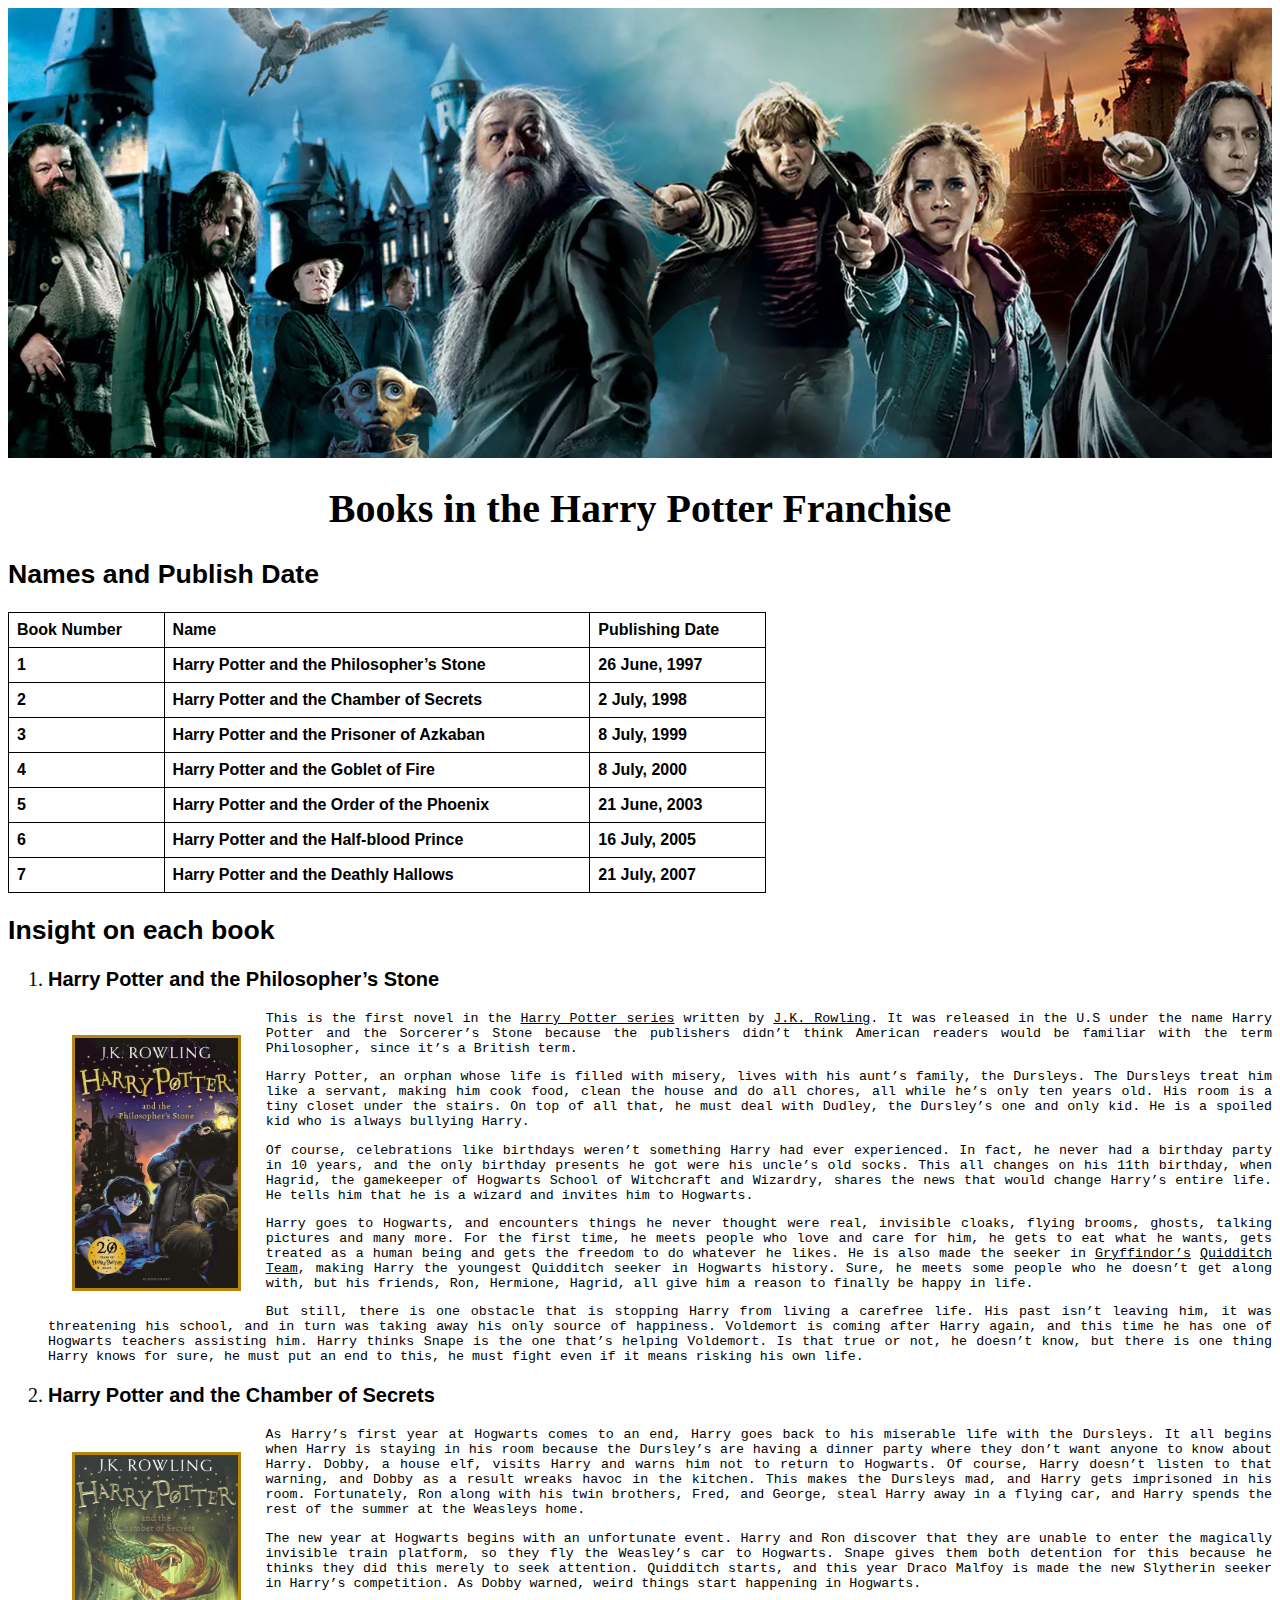
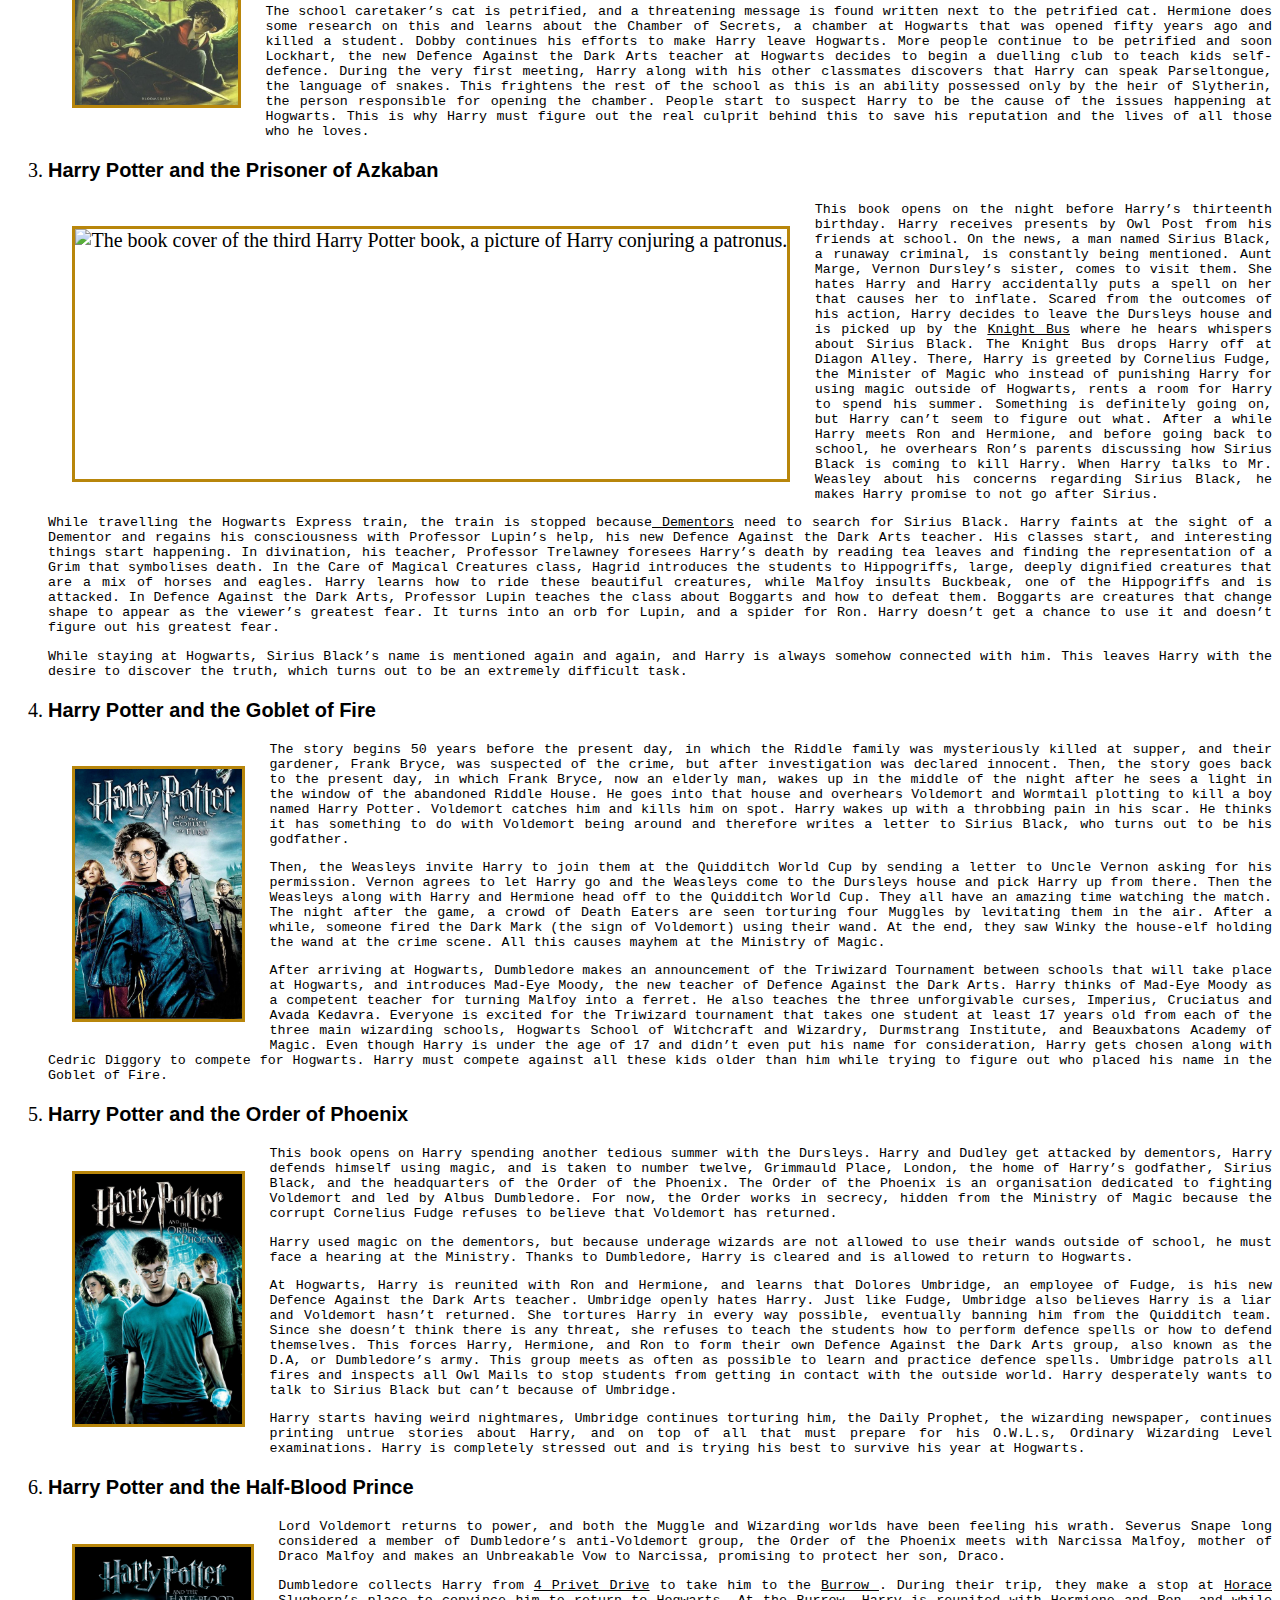
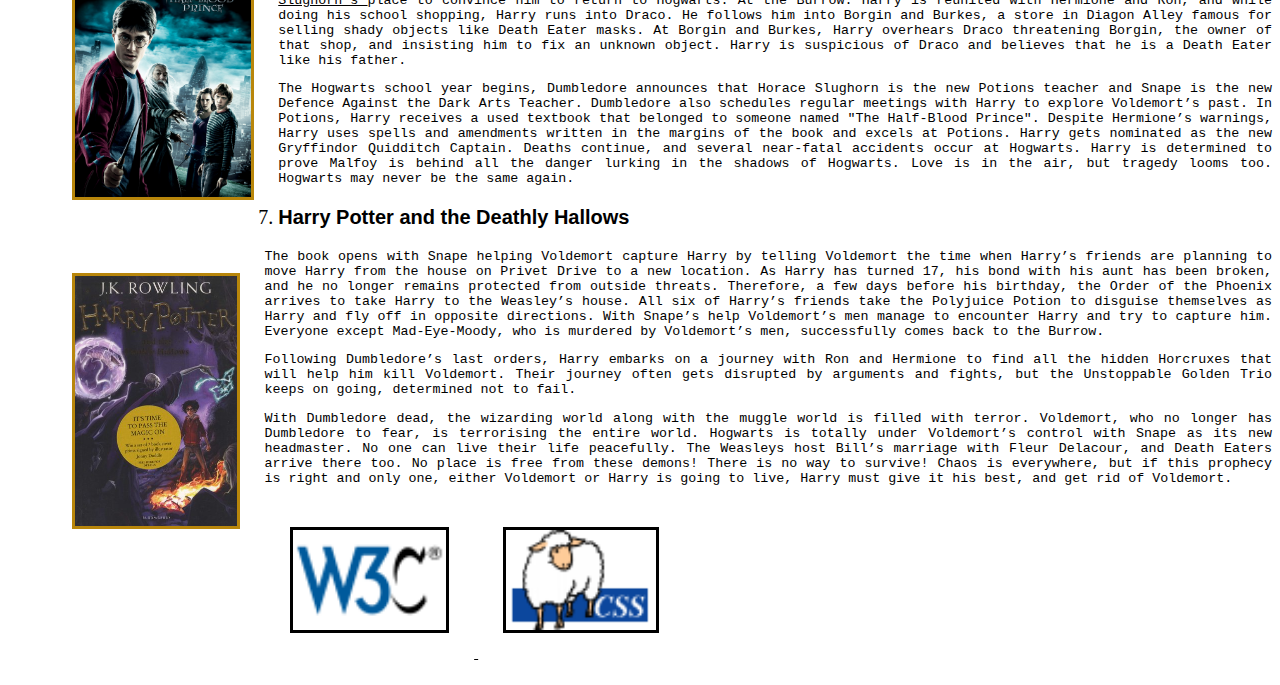
==== BooksintheSeries.html @ 16a57c6a "Add files via upload" ====
<!doctype html>
<html  lang="en">
	<head>
		<meta charset= "UTF-8">
		<title> All of Harry Potter Books </title>
		<link rel="stylesheet" type= "text/css" href= "main.css" />
		<link rel="stylesheet" type= "text/css" href= "background3.css" /> <!-- Two css files are linked to this page.-->
	</head>
	<body>
		<header>
		</header> <!-- New element, header, is introduced, for use in css to get a background only for the top of the page.-->
		<h1> Books in the Harry Potter Franchise</h1>
		<h2> Names and Publish Date </h2>
		<table>
			<tr> <!-- Each tr is one row on the table. The first tr fills the first row, and has the titles for each column.-->
				<th> Book Number </th> <!-- th fills in the rows.-->
				<th> Name </th> 
				<th> Publishing Date </th>
			</tr>
			<tr>
				<th> 1 </th>
				<th> Harry Potter and the Philosopher&rsquo;s Stone </th>
				<th> 26 June, 1997 </th>
			</tr>
			<tr>
				<th> 2 </th>
				<th> Harry Potter and the Chamber of Secrets </th>
				<th> 2 July, 1998 </th>
			</tr>
			<tr>
				<th> 3 </th>
				<th> Harry Potter and the Prisoner of Azkaban </th>
				<th> 8 July, 1999 </th>
			</tr>
			<tr>
				<th> 4 </th>
				<th> Harry Potter and the Goblet of Fire </th>
				<th> 8 July, 2000 </th>
			</tr>
			<tr>
				<th> 5 </th>
				<th> Harry Potter and the Order of the Phoenix </th>
				<th> 21 June, 2003 </th>
			</tr>
			<tr>
				<th> 6 </th>
				<th> Harry Potter and the Half-blood Prince </th>
				<th> 16 July, 2005 </th>
			</tr>
			<tr>
				<th> 7 </th>
				<th> Harry Potter and the Deathly Hallows </th>
				<th> 21 July, 2007 </th>
			</tr>
		</table>
		<h2> Insight on each book</h2>
		<ol>
			<li><h3>Harry Potter and the Philosopher&rsquo;s Stone </h3>
				<img src="Book1.jpg" height="250" class="darkgoldenrod_border text_on_the_right" alt="The book cover of the first Harry Potter book, a picture of Harry, Hagrid, Ron and Hermione." /> <!-- Two classes separated by a space.-->
				<p> This is the first novel in the <a href="index.html"> Harry Potter series</a> written by <a href="J.K.Rowling.html"> J.K. Rowling</a>. It was released in the U.S under the name Harry Potter and the Sorcerer&rsquo;s Stone because the publishers didn&rsquo;t think American readers would be familiar with the term Philosopher, since it&rsquo;s a British term. </p>
				<p>Harry Potter, an orphan whose life is filled with misery, lives with his aunt&rsquo;s family, the Dursleys. The Dursleys treat him like a servant, making him cook food, clean the house and do all chores, all while he&rsquo;s only ten years old. His room is a tiny closet under the stairs. On top of all that, he must deal with Dudley, the Dursley&rsquo;s one and only kid. He is a spoiled kid who is always bullying Harry. </p>
				<p> Of course, celebrations like birthdays weren&rsquo;t something Harry had ever experienced. In fact, he never had a birthday party in 10 years, and the only birthday presents he got were his uncle&rsquo;s old socks. This all changes on his 11th birthday, when Hagrid, the gamekeeper of Hogwarts School of Witchcraft and Wizardry, shares the news that would change Harry&rsquo;s entire life. He tells him that he is a wizard and invites him to Hogwarts. </p>
				<p> Harry goes to Hogwarts, and encounters things he never thought were real, invisible cloaks, flying brooms, ghosts, talking pictures and many more. For the first time, he meets people who love and care for him, he gets to eat what he wants, gets treated as a human being and gets the freedom to do whatever he likes. He is also made the seeker in <a href="HogwartsHouses.html"> Gryffindor&rsquo;s</a> <a href="https://en.wikipedia.org/wiki/Quidditch">Quidditch Team</a>, making Harry the youngest Quidditch seeker in Hogwarts history. Sure, he meets some people who he doesn&rsquo;t get along with, but his friends, Ron, Hermione, Hagrid, all give him a reason to finally be happy in life. </p>
				<p> But still, there is one obstacle that is stopping Harry from living a carefree life. His past isn&rsquo;t leaving him, it was threatening his school, and in turn was taking away his only source of happiness. Voldemort is coming after Harry again, and this time he has one of Hogwarts teachers assisting him. Harry thinks Snape is the one that&rsquo;s helping Voldemort. Is that true or not, he doesn&rsquo;t know, but there is one thing Harry knows for sure, he must put an end to this, he must fight even if it means risking his own life. </p> </li> <!-- The paragraph, heading and image are all inside the list item.-->
				
				
			<li> <h3> Harry Potter and the Chamber of Secrets </h3>
				<img src="Book2.jpg.crdownload" height="250" class="darkgoldenrod_border text_on_the_right" alt="The book cover of the second Harry Potter book, a picture of Harry fighting a snake." /> <!-- Two classes separated by a space.-->
				<p>As Harry&rsquo;s first year at Hogwarts comes to an end, Harry goes back to his miserable life with the Dursleys. It all begins when Harry is staying in his room because the Dursley&rsquo;s are having a dinner party where they don&rsquo;t want anyone to know about Harry. Dobby, a house elf, visits Harry and warns him not to return to Hogwarts. Of course, Harry doesn&rsquo;t listen to that warning, and Dobby as a result wreaks havoc in the kitchen. This makes the Dursleys mad, and Harry gets imprisoned in his room. Fortunately, Ron along with his twin brothers, Fred, and George, steal Harry away in a flying car, and Harry spends the rest of the summer at the Weasleys home. </p>
				<p>The new year at Hogwarts begins with an unfortunate event. Harry and Ron discover that they are unable to enter the magically invisible train platform, so they fly the Weasley&rsquo;s car to Hogwarts. Snape gives them both detention for this because he thinks they did this merely to seek attention. Quidditch starts, and this year Draco Malfoy is made the new Slytherin seeker in Harry&rsquo;s competition. As Dobby warned, weird things start happening in Hogwarts. </p>
				<p>The school caretaker&rsquo;s cat is petrified, and a threatening message is found written next to the petrified cat. Hermione does some research on this and learns about the Chamber of Secrets, a chamber at Hogwarts that was opened fifty years ago and killed a student. Dobby continues his efforts to make Harry leave Hogwarts. More people continue to be petrified and soon Lockhart, the new Defence Against the Dark Arts teacher at Hogwarts decides to begin a duelling club to teach kids self-defence. During the very first meeting, Harry along with his other classmates discovers that Harry can speak Parseltongue, the language of snakes. This frightens the rest of the school as this is an ability possessed only by the heir of Slytherin, the person responsible for opening the chamber. People start to suspect Harry to be the cause of the issues happening at Hogwarts. This is why Harry must figure out the real culprit behind this to save his reputation and the lives of all those who he loves.</p></li>
			<li> <h3> Harry Potter and the Prisoner of Azkaban</h3>
			
			
				<img src="Book3.jpg.crdownload" height="250" class="darkgoldenrod_border text_on_the_right" alt= "The book cover of the third Harry Potter book, a picture of Harry conjuring a patronus."/> <!-- Two classes separated by a space.-->
				<p>This book opens on the night before Harry&rsquo;s thirteenth birthday. Harry receives presents by Owl Post from his friends at school. On the news, a man named Sirius Black, a runaway criminal, is constantly being mentioned. Aunt Marge, Vernon Dursley&rsquo;s sister, comes to visit them. She hates Harry and Harry accidentally puts a spell on her that causes her to inflate. Scared from the outcomes of his action, Harry decides to leave the Dursleys house and is picked up by the <a href="https://harrypotter.fandom.com/wiki/Knight_Bus"> Knight Bus</a> where he hears whispers about Sirius Black. The Knight Bus drops Harry off at Diagon Alley. There, Harry is greeted by Cornelius Fudge, the Minister of Magic who instead of punishing Harry for using magic outside of Hogwarts, rents a room for Harry to spend his summer. Something is definitely going on, but Harry can&rsquo;t seem to figure out what. After a while Harry meets Ron and Hermione, and before going back to school, he overhears Ron&rsquo;s parents discussing how Sirius Black is coming to kill Harry. When Harry talks to Mr. Weasley about his concerns regarding Sirius Black, he makes Harry promise to not go after Sirius. </p>
				<p>While travelling the Hogwarts Express train, the train is stopped because<a href="https://harrypotter.fandom.com/wiki/Dementor"> Dementors</a> need to search for Sirius Black. Harry faints at the sight of a Dementor and regains his consciousness with Professor Lupin&rsquo;s help, his new Defence Against the Dark Arts teacher. His classes start, and interesting things start happening. In divination, his teacher, Professor Trelawney foresees Harry&rsquo;s death by reading tea leaves and finding the representation of a Grim that symbolises death. In the Care of Magical Creatures class, Hagrid introduces the students to Hippogriffs, large, deeply dignified creatures that are a mix of horses and eagles. Harry learns how to ride these beautiful creatures, while Malfoy insults Buckbeak, one of the Hippogriffs and is attacked. In Defence Against the Dark Arts, Professor Lupin teaches the class about Boggarts and how to defeat them. Boggarts are creatures that change shape to appear as the viewer&rsquo;s greatest fear. It turns into an orb for Lupin, and a spider for Ron. Harry doesn&rsquo;t get a chance to use it and doesn&rsquo;t figure out his greatest fear. </p>
				<p>While staying at Hogwarts, Sirius Black&rsquo;s name is mentioned again and again, and Harry is always somehow connected with him. This leaves Harry with the desire to discover the truth, which turns out to be an extremely difficult task.</p></li>
				
			<li> <h3> Harry Potter and the Goblet of Fire </h3>
				<img src="book4.jpg" height="250" class="darkgoldenrod_border text_on_the_right" alt= "The book cover of the fourth Harry Potter book, a picture of Harry, Ron, Hermione and Mad-Eye-Moody."/> <!-- Two classes separated by a space.-->
				<p> The story begins 50 years before the present day, in which the Riddle family was mysteriously killed at supper, and their gardener, Frank Bryce, was suspected of the crime, but after investigation was declared innocent. Then, the story goes back to the present day, in which Frank Bryce, now an elderly man, wakes up in the middle of the night after he sees a light in the window of the abandoned Riddle House. He goes into that house and overhears Voldemort and Wormtail plotting to kill a boy named Harry Potter. Voldemort catches him and kills him on spot. Harry wakes up with a throbbing pain in his scar. He thinks it has something to do with Voldemort being around and therefore writes a letter to Sirius Black, who turns out to be his godfather. </p>
				<p>Then, the Weasleys invite Harry to join them at the Quidditch World Cup by sending a letter to Uncle Vernon asking for his permission. Vernon agrees to let Harry go and the Weasleys come to the Dursleys house and pick Harry up from there. Then the Weasleys along with Harry and Hermione head off to the Quidditch World Cup. They all have an amazing time watching the match. The night after the game, a crowd of Death Eaters are seen torturing four Muggles by levitating them in the air. After a while, someone fired the Dark Mark (the sign of Voldemort) using their wand. At the end, they saw Winky the house-elf holding the wand at the crime scene. All this causes mayhem at the Ministry of Magic. </p>
				<p> After arriving at Hogwarts, Dumbledore makes an announcement of the Triwizard Tournament between schools that will take place at Hogwarts, and introduces Mad-Eye Moody, the new teacher of Defence Against the Dark Arts. Harry thinks of Mad-Eye Moody as a competent teacher for turning Malfoy into a ferret. He also teaches the three unforgivable curses, Imperius, Cruciatus and Avada Kedavra. Everyone is excited for the Triwizard tournament that takes one student at least 17 years old from each of the three main wizarding schools, Hogwarts School of Witchcraft and Wizardry, Durmstrang Institute, and Beauxbatons Academy of Magic. Even though Harry is under the age of 17 and didn&rsquo;t even put his name for consideration, Harry gets chosen along with Cedric Diggory to compete for Hogwarts. Harry must compete against all these kids older than him while trying to figure out who placed his name in the Goblet of Fire. </p></li> 
				
				
			<li> <h3> Harry Potter and the Order of Phoenix </h3>
				<img src="Book5.jpg" height="250" class="darkgoldenrod_border text_on_the_right" alt="The book cover of the fifth Harry Potter book, a picture of Ron, Hermione, Neville, Luna, Ginny, and Harry with the prophecy in his hand."/> <!-- Two classes separated by a space.-->
				<p> This book opens on Harry spending another tedious summer with the Dursleys. Harry and Dudley get attacked by dementors, Harry defends himself using magic, and is taken to number twelve, Grimmauld Place, London, the home of Harry&rsquo;s godfather, Sirius Black, and the headquarters of the Order of the Phoenix. The Order of the Phoenix is an organisation dedicated to fighting Voldemort and led by Albus Dumbledore. For now, the Order works in secrecy, hidden from the Ministry of Magic because the corrupt Cornelius Fudge refuses to believe that Voldemort has returned. </p>
				<p> Harry used magic on the dementors, but because underage wizards are not allowed to use their wands outside of school, he must face a hearing at the Ministry. Thanks to Dumbledore, Harry is cleared and is allowed to return to Hogwarts. </p>
				<p> At Hogwarts, Harry is reunited with Ron and Hermione, and learns that Dolores Umbridge, an employee of Fudge, is his new Defence Against the Dark Arts teacher. Umbridge openly hates Harry. Just like Fudge, Umbridge also believes Harry is a liar and Voldemort hasn&rsquo;t returned. She tortures Harry in every way possible, eventually banning him from the Quidditch team. Since she doesn&rsquo;t think there is any threat, she refuses to teach the students how to perform defence spells or how to defend themselves. This forces Harry, Hermione, and Ron to form their own Defence Against the Dark Arts group, also known as the D.A, or Dumbledore&rsquo;s army. This group meets as often as possible to learn and practice defence spells. Umbridge patrols all fires and inspects all Owl Mails to stop students from getting in contact with the outside world. Harry desperately wants to talk to Sirius Black but can&rsquo;t because of Umbridge.  </p>
				<p> Harry starts having weird nightmares, Umbridge continues torturing him, the Daily Prophet, the wizarding newspaper, continues printing untrue stories about Harry, and on top of all that must prepare for his O.W.L.s, Ordinary Wizarding Level examinations. Harry is completely stressed out and is trying his best to survive his year at Hogwarts.  </p> </li> 
				
				
			<li><h3> Harry Potter and the Half-Blood Prince </h3>
				<img src="Book6.jpg" height="250" class="darkgoldenrod_border text_on_the_right" alt= "The book cover of the sixth Harry Potter book, a picture of Harry, Ron, Hermione and Dumbledore, all standing bravely with their wands out. "/> <!-- Two classes separated by a space.-->
				<p>Lord Voldemort returns to power, and both the Muggle and Wizarding worlds have been feeling his wrath. Severus Snape long considered a member of Dumbledore&rsquo;s anti-Voldemort group, the Order of the Phoenix meets with Narcissa Malfoy, mother of Draco Malfoy and makes an Unbreakable Vow to Narcissa, promising to protect her son, Draco.  </p>
				<p>Dumbledore collects Harry from <a href="https://harrypotter.fandom.com/wiki/4_Privet_Drive"> 4 Privet Drive</a> to take him to the <a href="https://harrypotter.fandom.com/wiki/The_Burrow"> Burrow </a>. During their trip, they make a stop at <a href="https://harrypotter.fandom.com/wiki/Horace_Slughorn"> Horace Slughorn&rsquo;s </a> place to convince him to return to Hogwarts. At the Burrow. Harry is reunited with Hermione and Ron, and while doing his school shopping, Harry runs into Draco. He follows him into Borgin and Burkes, a store in Diagon Alley famous for selling shady objects like Death Eater masks. At Borgin and Burkes, Harry overhears Draco threatening Borgin, the owner of that shop, and insisting him to fix an unknown object. Harry is suspicious of Draco and believes that he is a Death Eater like his father. </p>
				<p>The Hogwarts school year begins, Dumbledore announces that Horace Slughorn is the new Potions teacher and Snape is the new Defence Against the Dark Arts Teacher. Dumbledore also schedules regular meetings with Harry to explore Voldemort&rsquo;s past. In Potions, Harry receives a used textbook that belonged to someone named &quot;The Half-Blood Prince&quot;. Despite Hermione&rsquo;s warnings, Harry uses spells and amendments written in the margins of the book and excels at Potions. Harry gets nominated as the new Gryffindor Quidditch Captain. Deaths continue, and several near-fatal accidents occur at Hogwarts. Harry is determined to prove Malfoy is behind all the danger lurking in the shadows of Hogwarts. Love is in the air, but tragedy looms too. Hogwarts may never be the same again. </p></li>
				
				
			<li><h3>Harry Potter and the Deathly Hallows</h3>
				<img src="Book7.jpg" height="250" class="darkgoldenrod_border text_on_the_right" alt= "The book cover of the seventh Harry Potter book, a picture of Voldemort casting a spell on Harry."/> <!-- Two classes separated by a space.-->
				<p>The book opens with Snape helping Voldemort capture Harry by telling Voldemort the time when Harry&rsquo;s friends are planning to move Harry from the house on Privet Drive to a new location. As Harry has turned 17, his bond with his aunt has been broken, and he no longer remains protected from outside threats. Therefore, a few days before his birthday, the Order of the Phoenix arrives to take Harry to the Weasley&rsquo;s house. All six of Harry&rsquo;s friends take the Polyjuice Potion to disguise themselves as Harry and fly off in opposite directions. With Snape&rsquo;s help Voldemort&rsquo;s men manage to encounter Harry and try to capture him.  Everyone except Mad-Eye-Moody, who is  murdered by Voldemort&rsquo;s men, successfully comes back to the Burrow.</p>
				<p>Following Dumbledore&rsquo;s last orders, Harry embarks on a journey with Ron and Hermione to find all the hidden Horcruxes that will help him kill Voldemort. Their journey often gets disrupted by arguments and fights, but the Unstoppable Golden Trio keeps on going, determined not to fail. </p>
				<p>With Dumbledore dead, the wizarding world along with the muggle world is filled with terror. Voldemort, who no longer has Dumbledore to fear, is terrorising the entire world. Hogwarts is totally under Voldemort&rsquo;s control with Snape as its new headmaster. No one can live their life peacefully. The Weasleys host Bill&rsquo;s marriage with Fleur Delacour, and Death Eaters arrive there too. No place is free from these demons! There is no way to survive! Chaos is everywhere, but if this prophecy is right and only one, either Voldemort or Harry is going to live, Harry must give it his best, and get rid of Voldemort.  </p></li> 
		</ol>
		<a href= "https://validator.w3.org/check?uri=https://umarsafiaa.github.io/home/BooksintheSeries.html">
			<img src="w3c.png" height="100" alt="HTML5Validator"/>
		</a>
		<a href="http://jigsaw.w3.org/css-validator/validator?uri=https://umarsafiaa.github.io/home/BooksintheSeries.html">
			<img src="css.png" height="100" alt="CSS Validator">
		</a>
	</body>
</html>
---- main.css ----
table  /*table, td and th are elements used in making the table.*/
{
	font-family: sans-serif;
	border-collapse: collapse; /* allows the table to only have single border.*/
	width: 60%; 
}

td, th 
{
	border: 1px solid; /* the thickness of the border line*/
	text-align: left;
	padding: 8px;
}

#special_row /*id selector, makes a specific row have a thicker border*/
{
	border: 2px solid;
}

h1
{
	font-family: "Copperplate Gothic Light", Rockwell, serif; /* generic font is the last one, since the first one has space in it, it is surrounded by quotation marks*/
	text-align: center;
	font-size: 30pt;
}

h2, h3
{
	font-family: Rockwell, sans-serif; /* generic font is the last on */
	font-size: 15pt;
}

a /* This rule makes the links black.*/
{
	color: black;
}

li
{
	font-family: serif;
	font-size: 15pt;
}

h2
{
	font-size: 20pt;
}

p
{
	font-family: papyrus, monospace; /* last font is a generic font. */
	font-size: 10pt;
	text-align: justify;
}

img /* this rule gets applied to all images.*/
{
	border-width: medium;
	border-color: black;
	border-style: solid;
	margin: 2%;
}

.text_on_the_right /* class selector, makes the image next to the paragraph. */
{
	float: left;
}


#wheat_border /* id selector, makes the border colour of a specific image wheat.*/
{
	border-color: wheat;
}

#burlywood_border /*id selector, makes the border colour of a specific image burlywood.*/
{
	border-color: burlywood;	
}

.darkgoldenrod_border /*class selector, makes the border colour of specific images darkgoldenrod.*/
{
	border-color: darkgoldenrod;
}

.lightsteelblue_border  /*class selector, makes the border colour of specific images lightsteelblue.*/
{
	border-color: LightSteelBlue;
}

.extra_margin /*class selector for adding extra margin after a paragraph.*/
{
	margin-bottom: 100px;
}

.special_font_size /* class selector for making speciic elements have a bigger font size. */
{
	font-size: 15pt;
}

#special_image /* makes the image with this id be centered.*/
{
	margin-left: 70px;
	margin-right: 70px;
}
---- background3.css ----
/* css applies background on BooksintheSeries.html*/ 

header /* background only gets applied to this element.*/
{
	min-height: 50vh; /* sets the smallest possible height and stops the element from being any smaller.*/
	width: 100%;
	background-image: url('Harry_Potter.jpg');
	background-position: center;  /* centers the background*/
	background-size: cover;  /*Scales the image to the smallest possible size to fill the container, in this case, the header element*/
}
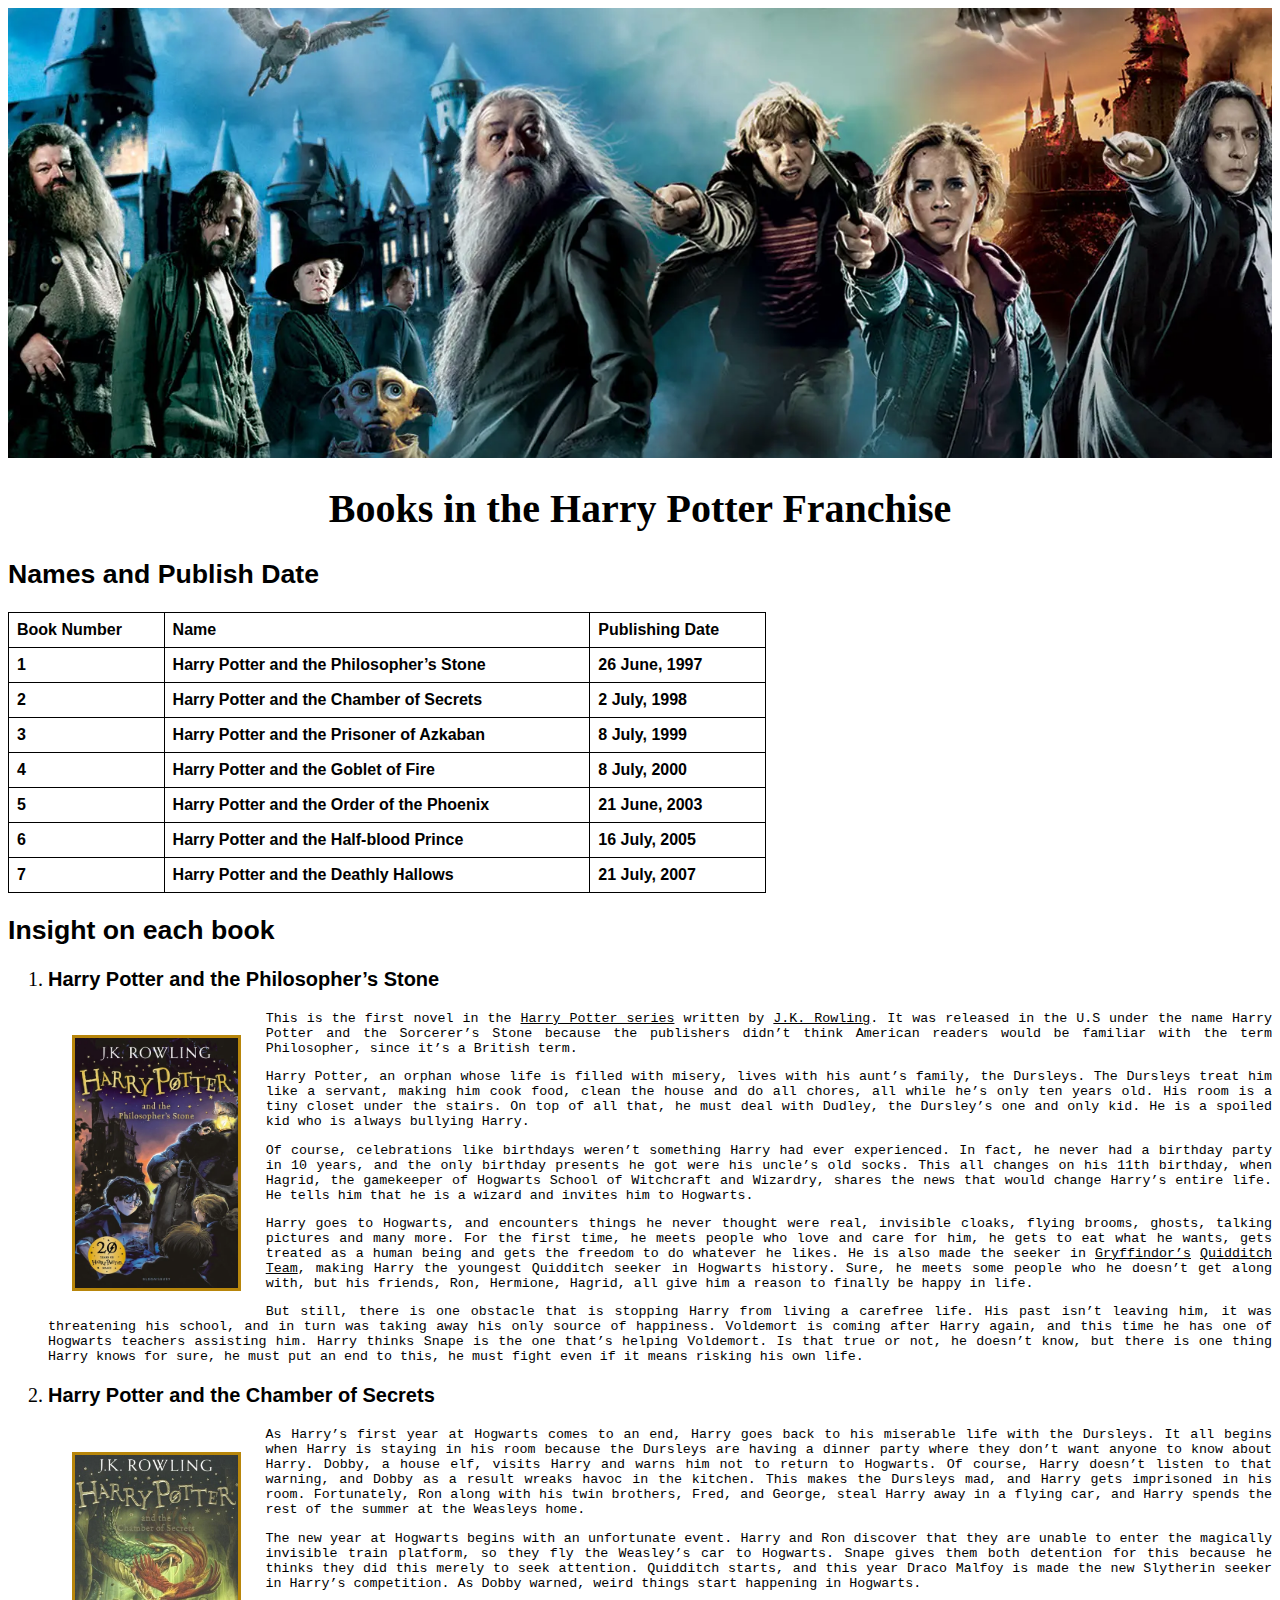
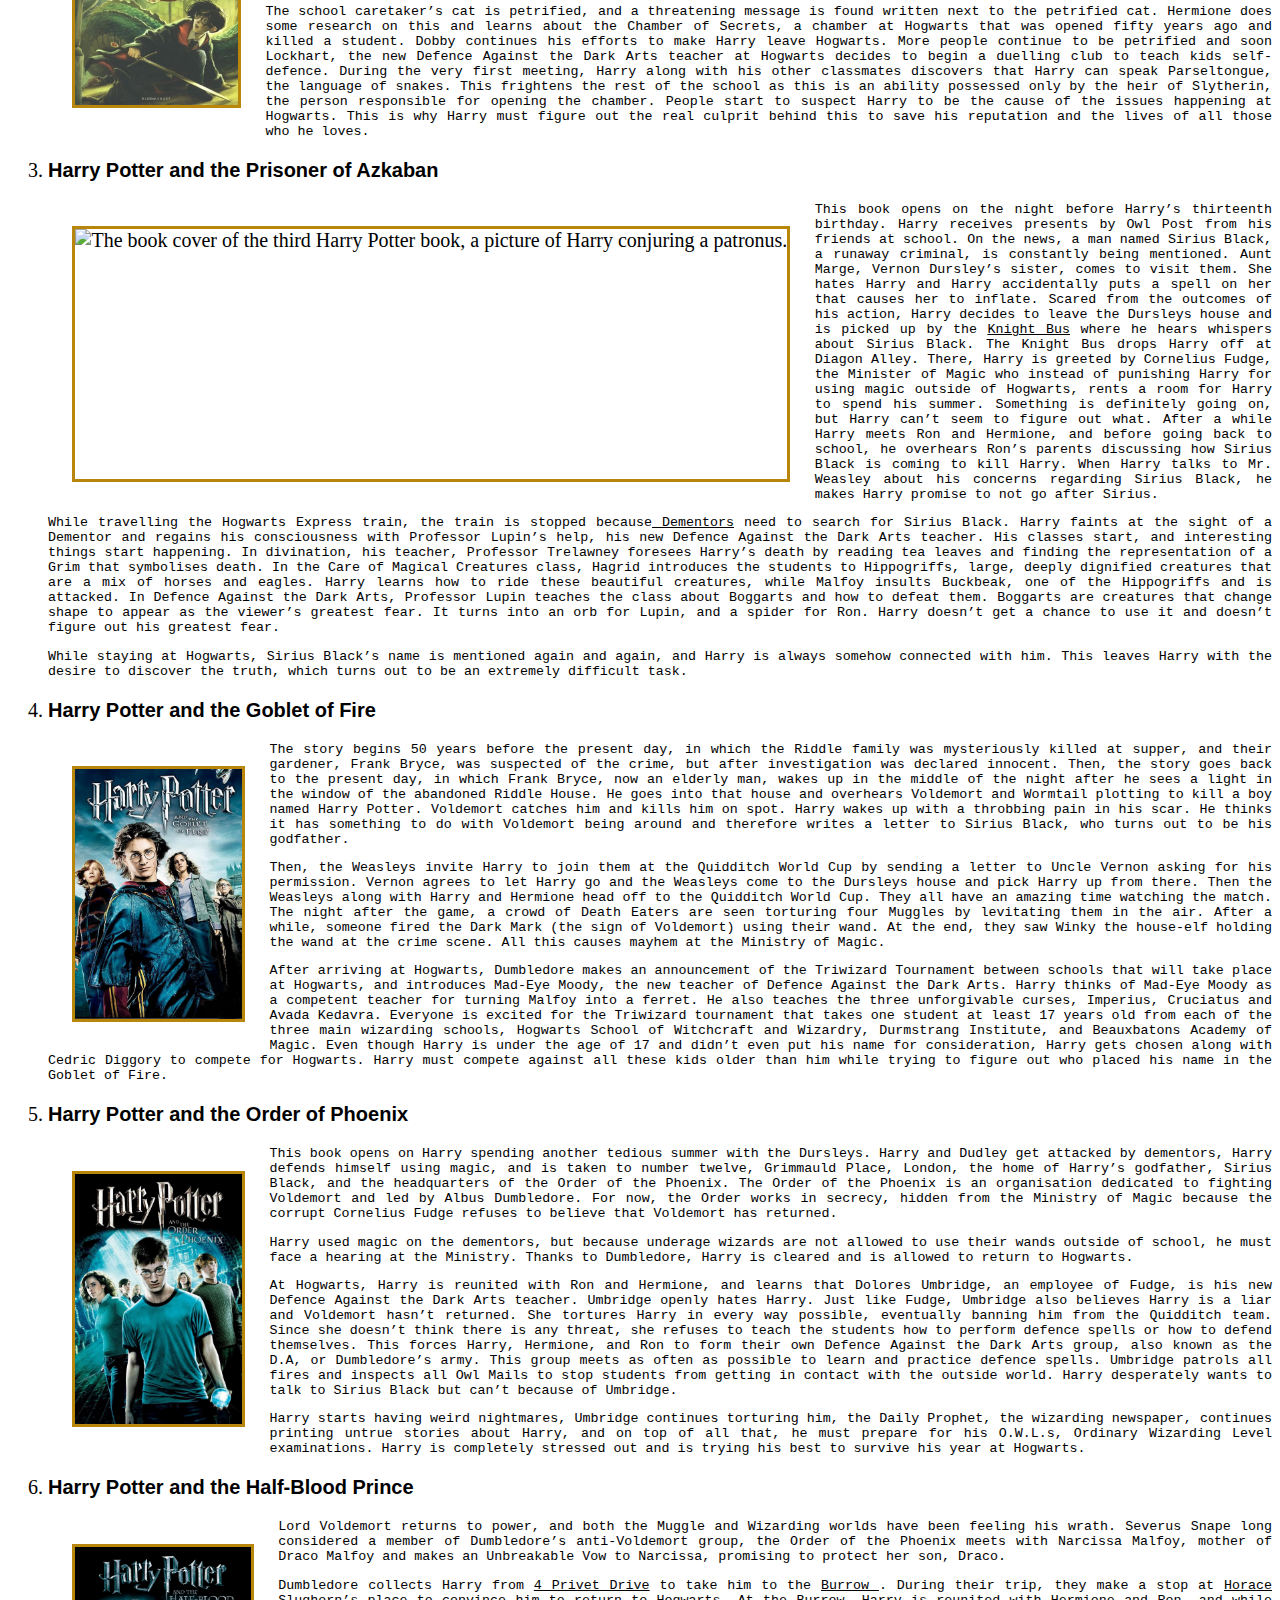
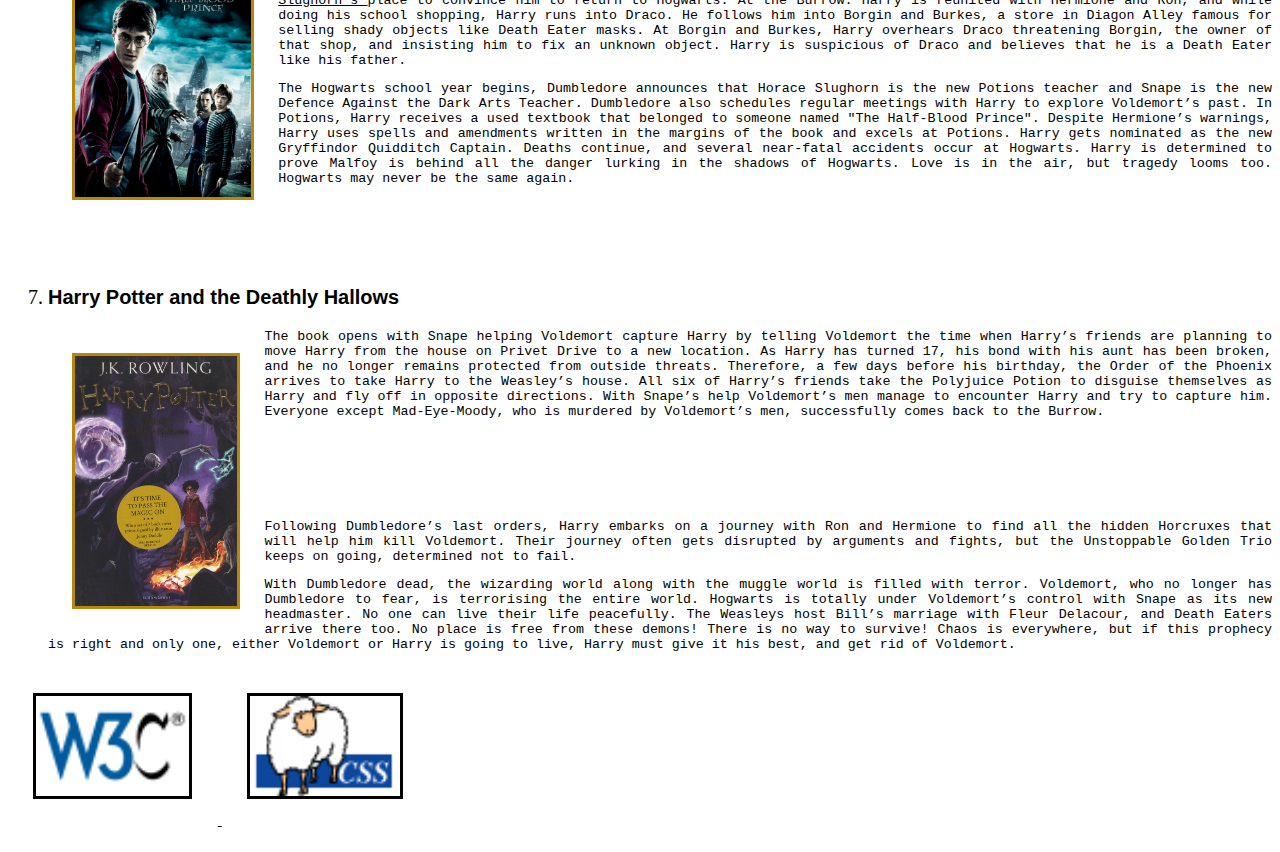
==== commit e30d33b1: "Add files via upload" ====
--- a/BooksintheSeries.html
+++ b/BooksintheSeries.html
@@ -66,12 +66,11 @@
 				
 			<li> <h3> Harry Potter and the Chamber of Secrets </h3>
 				<img src="Book2.jpg.crdownload" height="250" class="darkgoldenrod_border text_on_the_right" alt="The book cover of the second Harry Potter book, a picture of Harry fighting a snake." /> <!-- Two classes separated by a space.-->
-				<p>As Harry&rsquo;s first year at Hogwarts comes to an end, Harry goes back to his miserable life with the Dursleys. It all begins when Harry is staying in his room because the Dursley&rsquo;s are having a dinner party where they don&rsquo;t want anyone to know about Harry. Dobby, a house elf, visits Harry and warns him not to return to Hogwarts. Of course, Harry doesn&rsquo;t listen to that warning, and Dobby as a result wreaks havoc in the kitchen. This makes the Dursleys mad, and Harry gets imprisoned in his room. Fortunately, Ron along with his twin brothers, Fred, and George, steal Harry away in a flying car, and Harry spends the rest of the summer at the Weasleys home. </p>
+				<p>As Harry&rsquo;s first year at Hogwarts comes to an end, Harry goes back to his miserable life with the Dursleys. It all begins when Harry is staying in his room because the Dursleys are having a dinner party where they don&rsquo;t want anyone to know about Harry. Dobby, a house elf, visits Harry and warns him not to return to Hogwarts. Of course, Harry doesn&rsquo;t listen to that warning, and Dobby as a result wreaks havoc in the kitchen. This makes the Dursleys mad, and Harry gets imprisoned in his room. Fortunately, Ron along with his twin brothers, Fred, and George, steal Harry away in a flying car, and Harry spends the rest of the summer at the Weasleys home. </p>
 				<p>The new year at Hogwarts begins with an unfortunate event. Harry and Ron discover that they are unable to enter the magically invisible train platform, so they fly the Weasley&rsquo;s car to Hogwarts. Snape gives them both detention for this because he thinks they did this merely to seek attention. Quidditch starts, and this year Draco Malfoy is made the new Slytherin seeker in Harry&rsquo;s competition. As Dobby warned, weird things start happening in Hogwarts. </p>
 				<p>The school caretaker&rsquo;s cat is petrified, and a threatening message is found written next to the petrified cat. Hermione does some research on this and learns about the Chamber of Secrets, a chamber at Hogwarts that was opened fifty years ago and killed a student. Dobby continues his efforts to make Harry leave Hogwarts. More people continue to be petrified and soon Lockhart, the new Defence Against the Dark Arts teacher at Hogwarts decides to begin a duelling club to teach kids self-defence. During the very first meeting, Harry along with his other classmates discovers that Harry can speak Parseltongue, the language of snakes. This frightens the rest of the school as this is an ability possessed only by the heir of Slytherin, the person responsible for opening the chamber. People start to suspect Harry to be the cause of the issues happening at Hogwarts. This is why Harry must figure out the real culprit behind this to save his reputation and the lives of all those who he loves.</p></li>
+				
 			<li> <h3> Harry Potter and the Prisoner of Azkaban</h3>
-			
-			
 				<img src="Book3.jpg.crdownload" height="250" class="darkgoldenrod_border text_on_the_right" alt= "The book cover of the third Harry Potter book, a picture of Harry conjuring a patronus."/> <!-- Two classes separated by a space.-->
 				<p>This book opens on the night before Harry&rsquo;s thirteenth birthday. Harry receives presents by Owl Post from his friends at school. On the news, a man named Sirius Black, a runaway criminal, is constantly being mentioned. Aunt Marge, Vernon Dursley&rsquo;s sister, comes to visit them. She hates Harry and Harry accidentally puts a spell on her that causes her to inflate. Scared from the outcomes of his action, Harry decides to leave the Dursleys house and is picked up by the <a href="https://harrypotter.fandom.com/wiki/Knight_Bus"> Knight Bus</a> where he hears whispers about Sirius Black. The Knight Bus drops Harry off at Diagon Alley. There, Harry is greeted by Cornelius Fudge, the Minister of Magic who instead of punishing Harry for using magic outside of Hogwarts, rents a room for Harry to spend his summer. Something is definitely going on, but Harry can&rsquo;t seem to figure out what. After a while Harry meets Ron and Hermione, and before going back to school, he overhears Ron&rsquo;s parents discussing how Sirius Black is coming to kill Harry. When Harry talks to Mr. Weasley about his concerns regarding Sirius Black, he makes Harry promise to not go after Sirius. </p>
 				<p>While travelling the Hogwarts Express train, the train is stopped because<a href="https://harrypotter.fandom.com/wiki/Dementor"> Dementors</a> need to search for Sirius Black. Harry faints at the sight of a Dementor and regains his consciousness with Professor Lupin&rsquo;s help, his new Defence Against the Dark Arts teacher. His classes start, and interesting things start happening. In divination, his teacher, Professor Trelawney foresees Harry&rsquo;s death by reading tea leaves and finding the representation of a Grim that symbolises death. In the Care of Magical Creatures class, Hagrid introduces the students to Hippogriffs, large, deeply dignified creatures that are a mix of horses and eagles. Harry learns how to ride these beautiful creatures, while Malfoy insults Buckbeak, one of the Hippogriffs and is attacked. In Defence Against the Dark Arts, Professor Lupin teaches the class about Boggarts and how to defeat them. Boggarts are creatures that change shape to appear as the viewer&rsquo;s greatest fear. It turns into an orb for Lupin, and a spider for Ron. Harry doesn&rsquo;t get a chance to use it and doesn&rsquo;t figure out his greatest fear. </p>
@@ -89,19 +88,19 @@
 				<p> This book opens on Harry spending another tedious summer with the Dursleys. Harry and Dudley get attacked by dementors, Harry defends himself using magic, and is taken to number twelve, Grimmauld Place, London, the home of Harry&rsquo;s godfather, Sirius Black, and the headquarters of the Order of the Phoenix. The Order of the Phoenix is an organisation dedicated to fighting Voldemort and led by Albus Dumbledore. For now, the Order works in secrecy, hidden from the Ministry of Magic because the corrupt Cornelius Fudge refuses to believe that Voldemort has returned. </p>
 				<p> Harry used magic on the dementors, but because underage wizards are not allowed to use their wands outside of school, he must face a hearing at the Ministry. Thanks to Dumbledore, Harry is cleared and is allowed to return to Hogwarts. </p>
 				<p> At Hogwarts, Harry is reunited with Ron and Hermione, and learns that Dolores Umbridge, an employee of Fudge, is his new Defence Against the Dark Arts teacher. Umbridge openly hates Harry. Just like Fudge, Umbridge also believes Harry is a liar and Voldemort hasn&rsquo;t returned. She tortures Harry in every way possible, eventually banning him from the Quidditch team. Since she doesn&rsquo;t think there is any threat, she refuses to teach the students how to perform defence spells or how to defend themselves. This forces Harry, Hermione, and Ron to form their own Defence Against the Dark Arts group, also known as the D.A, or Dumbledore&rsquo;s army. This group meets as often as possible to learn and practice defence spells. Umbridge patrols all fires and inspects all Owl Mails to stop students from getting in contact with the outside world. Harry desperately wants to talk to Sirius Black but can&rsquo;t because of Umbridge.  </p>
-				<p> Harry starts having weird nightmares, Umbridge continues torturing him, the Daily Prophet, the wizarding newspaper, continues printing untrue stories about Harry, and on top of all that must prepare for his O.W.L.s, Ordinary Wizarding Level examinations. Harry is completely stressed out and is trying his best to survive his year at Hogwarts.  </p> </li> 
+				<p> Harry starts having weird nightmares, Umbridge continues torturing him, the Daily Prophet, the wizarding newspaper, continues printing untrue stories about Harry, and on top of all that, he must prepare for his O.W.L.s, Ordinary Wizarding Level examinations. Harry is completely stressed out and is trying his best to survive his year at Hogwarts.  </p> </li> 
 				
 				
 			<li><h3> Harry Potter and the Half-Blood Prince </h3>
 				<img src="Book6.jpg" height="250" class="darkgoldenrod_border text_on_the_right" alt= "The book cover of the sixth Harry Potter book, a picture of Harry, Ron, Hermione and Dumbledore, all standing bravely with their wands out. "/> <!-- Two classes separated by a space.-->
 				<p>Lord Voldemort returns to power, and both the Muggle and Wizarding worlds have been feeling his wrath. Severus Snape long considered a member of Dumbledore&rsquo;s anti-Voldemort group, the Order of the Phoenix meets with Narcissa Malfoy, mother of Draco Malfoy and makes an Unbreakable Vow to Narcissa, promising to protect her son, Draco.  </p>
 				<p>Dumbledore collects Harry from <a href="https://harrypotter.fandom.com/wiki/4_Privet_Drive"> 4 Privet Drive</a> to take him to the <a href="https://harrypotter.fandom.com/wiki/The_Burrow"> Burrow </a>. During their trip, they make a stop at <a href="https://harrypotter.fandom.com/wiki/Horace_Slughorn"> Horace Slughorn&rsquo;s </a> place to convince him to return to Hogwarts. At the Burrow. Harry is reunited with Hermione and Ron, and while doing his school shopping, Harry runs into Draco. He follows him into Borgin and Burkes, a store in Diagon Alley famous for selling shady objects like Death Eater masks. At Borgin and Burkes, Harry overhears Draco threatening Borgin, the owner of that shop, and insisting him to fix an unknown object. Harry is suspicious of Draco and believes that he is a Death Eater like his father. </p>
-				<p>The Hogwarts school year begins, Dumbledore announces that Horace Slughorn is the new Potions teacher and Snape is the new Defence Against the Dark Arts Teacher. Dumbledore also schedules regular meetings with Harry to explore Voldemort&rsquo;s past. In Potions, Harry receives a used textbook that belonged to someone named &quot;The Half-Blood Prince&quot;. Despite Hermione&rsquo;s warnings, Harry uses spells and amendments written in the margins of the book and excels at Potions. Harry gets nominated as the new Gryffindor Quidditch Captain. Deaths continue, and several near-fatal accidents occur at Hogwarts. Harry is determined to prove Malfoy is behind all the danger lurking in the shadows of Hogwarts. Love is in the air, but tragedy looms too. Hogwarts may never be the same again. </p></li>
+				<p class="extra_margin">The Hogwarts school year begins, Dumbledore announces that Horace Slughorn is the new Potions teacher and Snape is the new Defence Against the Dark Arts Teacher. Dumbledore also schedules regular meetings with Harry to explore Voldemort&rsquo;s past. In Potions, Harry receives a used textbook that belonged to someone named &quot;The Half-Blood Prince&quot;. Despite Hermione&rsquo;s warnings, Harry uses spells and amendments written in the margins of the book and excels at Potions. Harry gets nominated as the new Gryffindor Quidditch Captain. Deaths continue, and several near-fatal accidents occur at Hogwarts. Harry is determined to prove Malfoy is behind all the danger lurking in the shadows of Hogwarts. Love is in the air, but tragedy looms too. Hogwarts may never be the same again. </p></li>
 				
 				
 			<li><h3>Harry Potter and the Deathly Hallows</h3>
 				<img src="Book7.jpg" height="250" class="darkgoldenrod_border text_on_the_right" alt= "The book cover of the seventh Harry Potter book, a picture of Voldemort casting a spell on Harry."/> <!-- Two classes separated by a space.-->
-				<p>The book opens with Snape helping Voldemort capture Harry by telling Voldemort the time when Harry&rsquo;s friends are planning to move Harry from the house on Privet Drive to a new location. As Harry has turned 17, his bond with his aunt has been broken, and he no longer remains protected from outside threats. Therefore, a few days before his birthday, the Order of the Phoenix arrives to take Harry to the Weasley&rsquo;s house. All six of Harry&rsquo;s friends take the Polyjuice Potion to disguise themselves as Harry and fly off in opposite directions. With Snape&rsquo;s help Voldemort&rsquo;s men manage to encounter Harry and try to capture him.  Everyone except Mad-Eye-Moody, who is  murdered by Voldemort&rsquo;s men, successfully comes back to the Burrow.</p>
+				<p class="extra_margin">The book opens with Snape helping Voldemort capture Harry by telling Voldemort the time when Harry&rsquo;s friends are planning to move Harry from the house on Privet Drive to a new location. As Harry has turned 17, his bond with his aunt has been broken, and he no longer remains protected from outside threats. Therefore, a few days before his birthday, the Order of the Phoenix arrives to take Harry to the Weasley&rsquo;s house. All six of Harry&rsquo;s friends take the Polyjuice Potion to disguise themselves as Harry and fly off in opposite directions. With Snape&rsquo;s help Voldemort&rsquo;s men manage to encounter Harry and try to capture him.  Everyone except Mad-Eye-Moody, who is  murdered by Voldemort&rsquo;s men, successfully comes back to the Burrow.</p>
 				<p>Following Dumbledore&rsquo;s last orders, Harry embarks on a journey with Ron and Hermione to find all the hidden Horcruxes that will help him kill Voldemort. Their journey often gets disrupted by arguments and fights, but the Unstoppable Golden Trio keeps on going, determined not to fail. </p>
 				<p>With Dumbledore dead, the wizarding world along with the muggle world is filled with terror. Voldemort, who no longer has Dumbledore to fear, is terrorising the entire world. Hogwarts is totally under Voldemort&rsquo;s control with Snape as its new headmaster. No one can live their life peacefully. The Weasleys host Bill&rsquo;s marriage with Fleur Delacour, and Death Eaters arrive there too. No place is free from these demons! There is no way to survive! Chaos is everywhere, but if this prophecy is right and only one, either Voldemort or Harry is going to live, Harry must give it his best, and get rid of Voldemort.  </p></li> 
 		</ol>
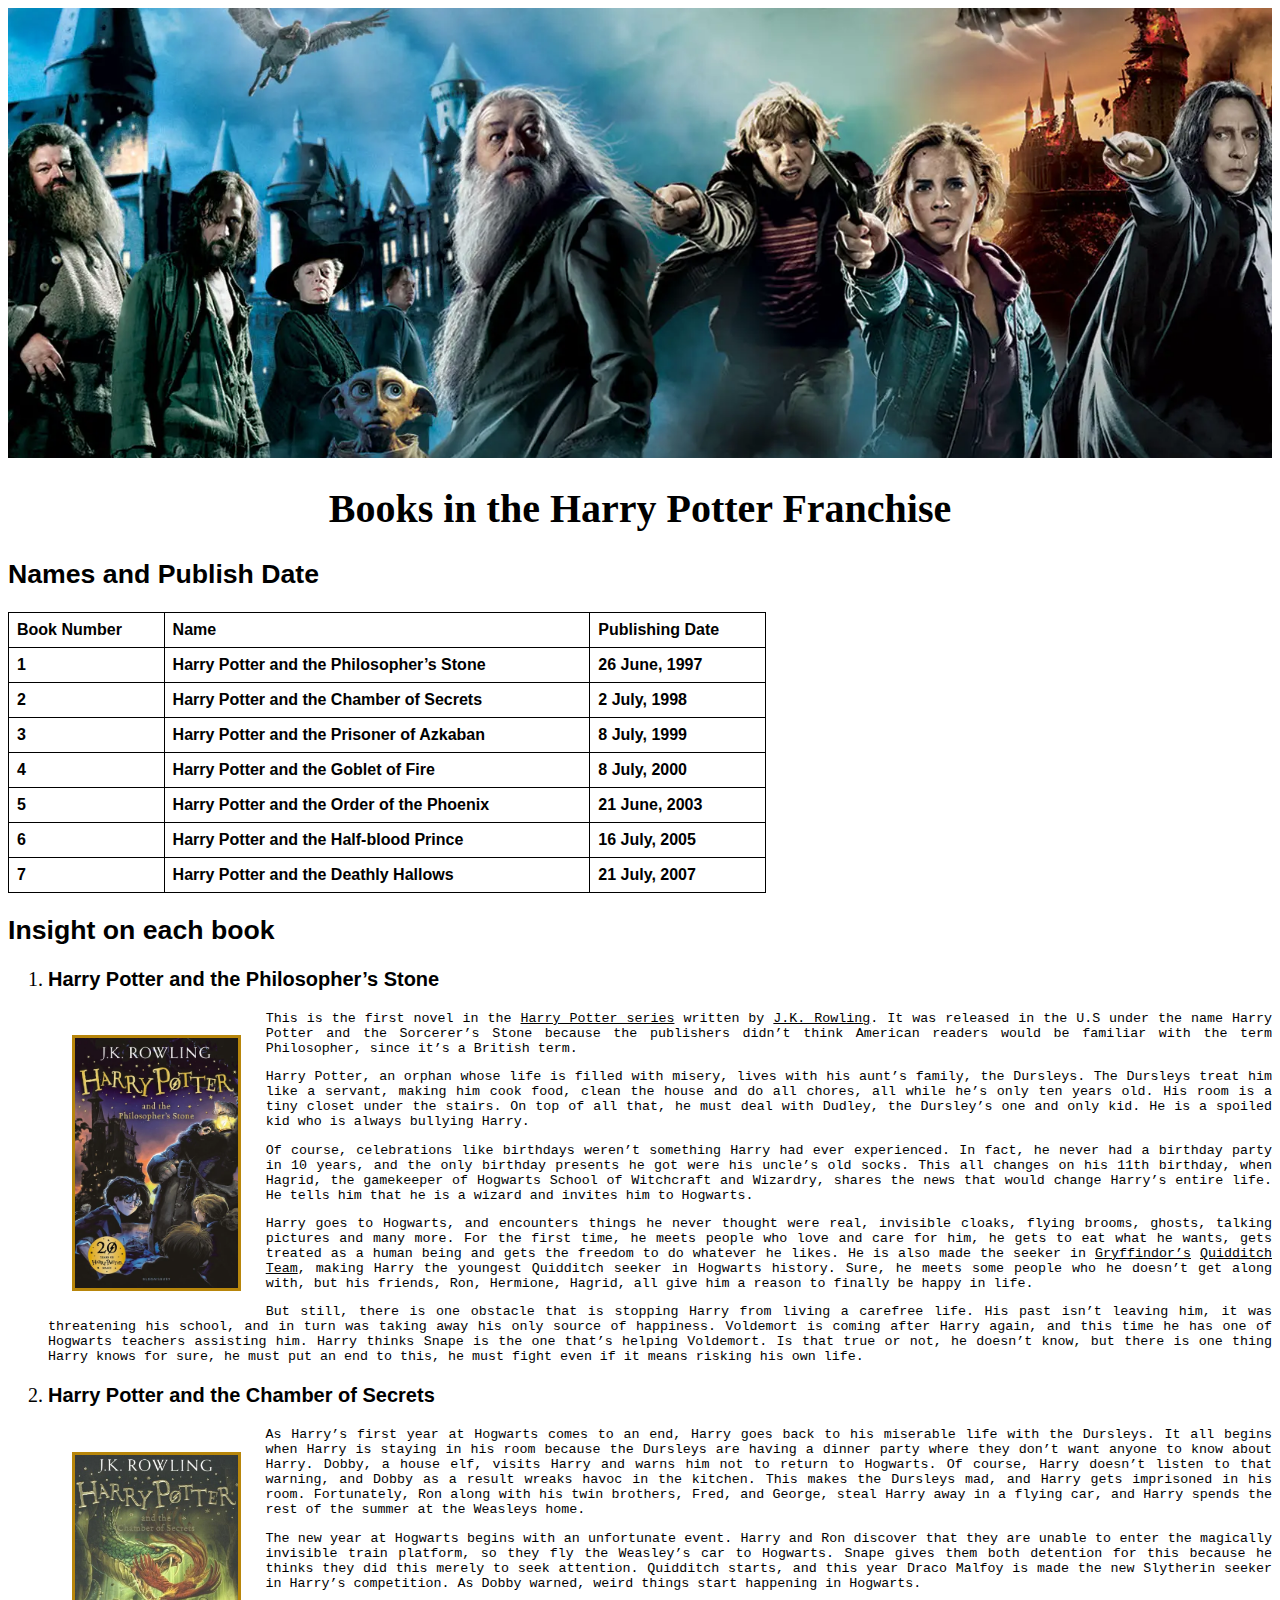
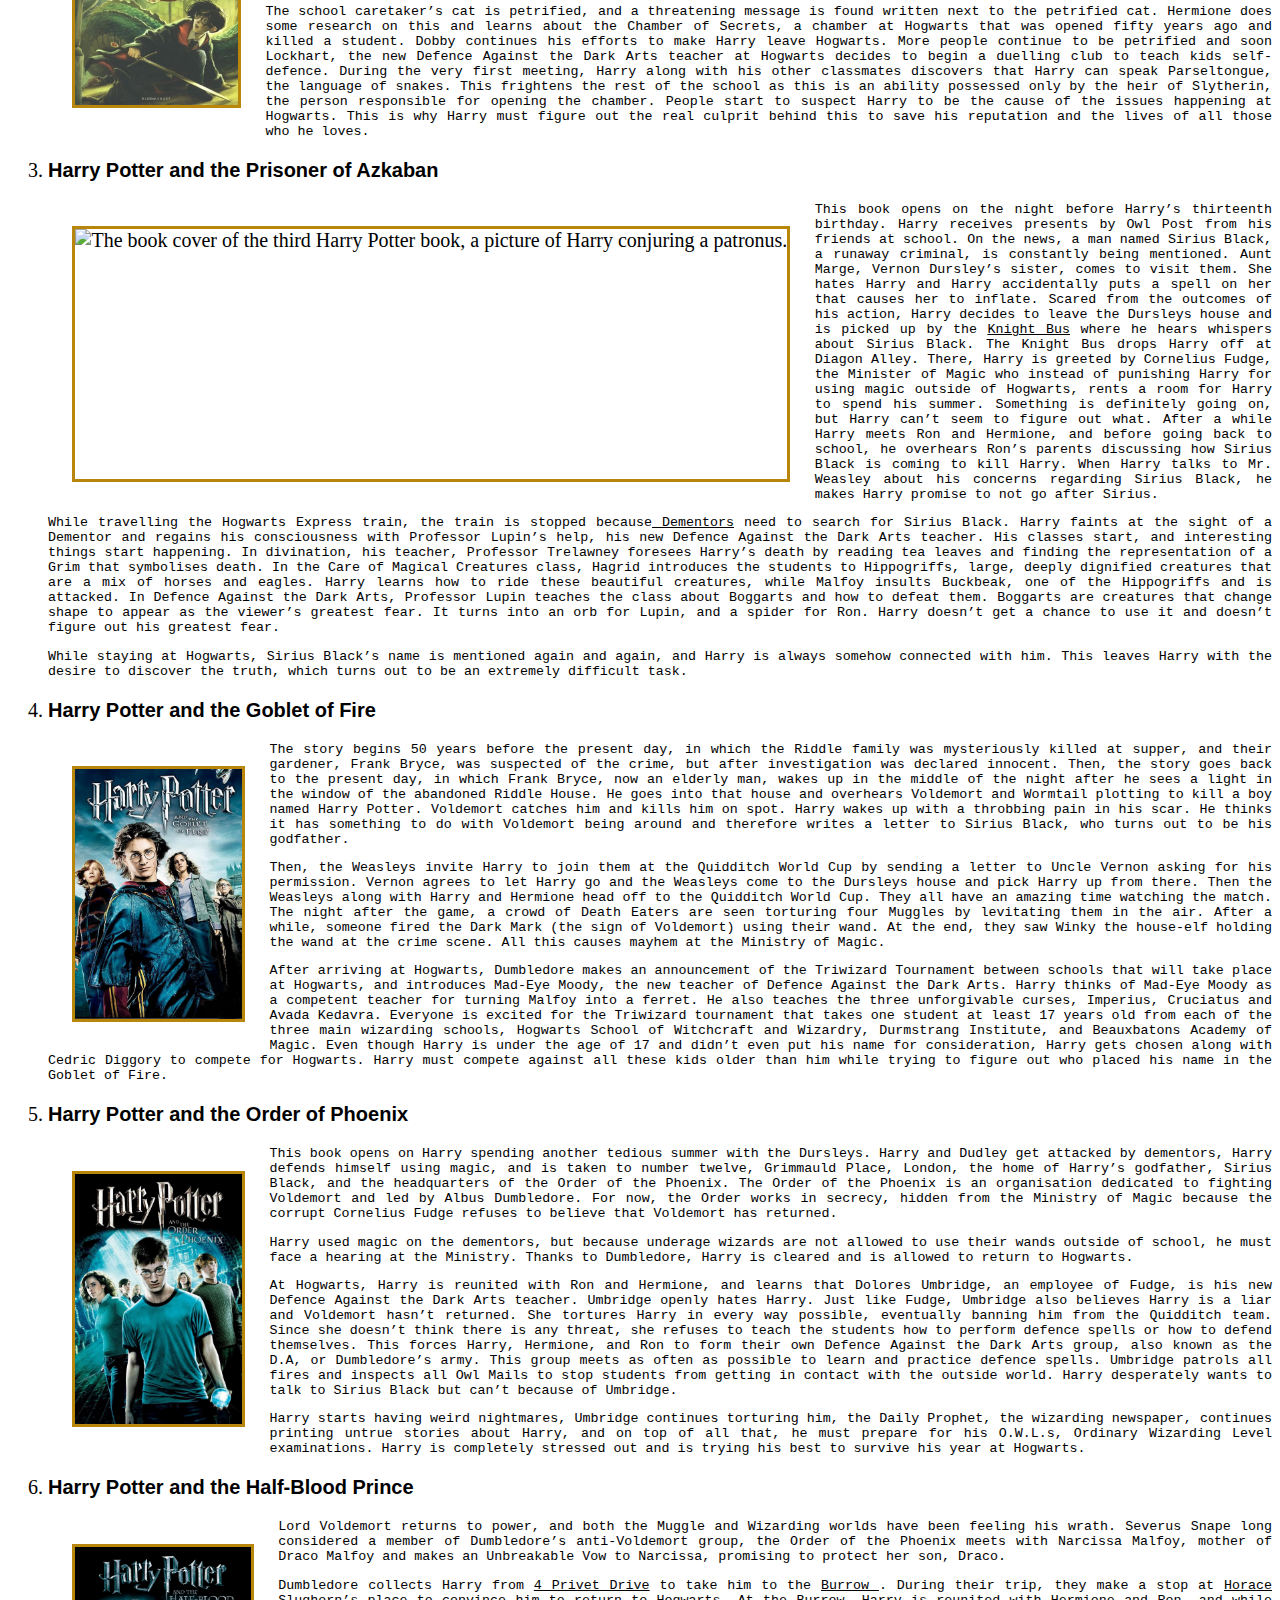
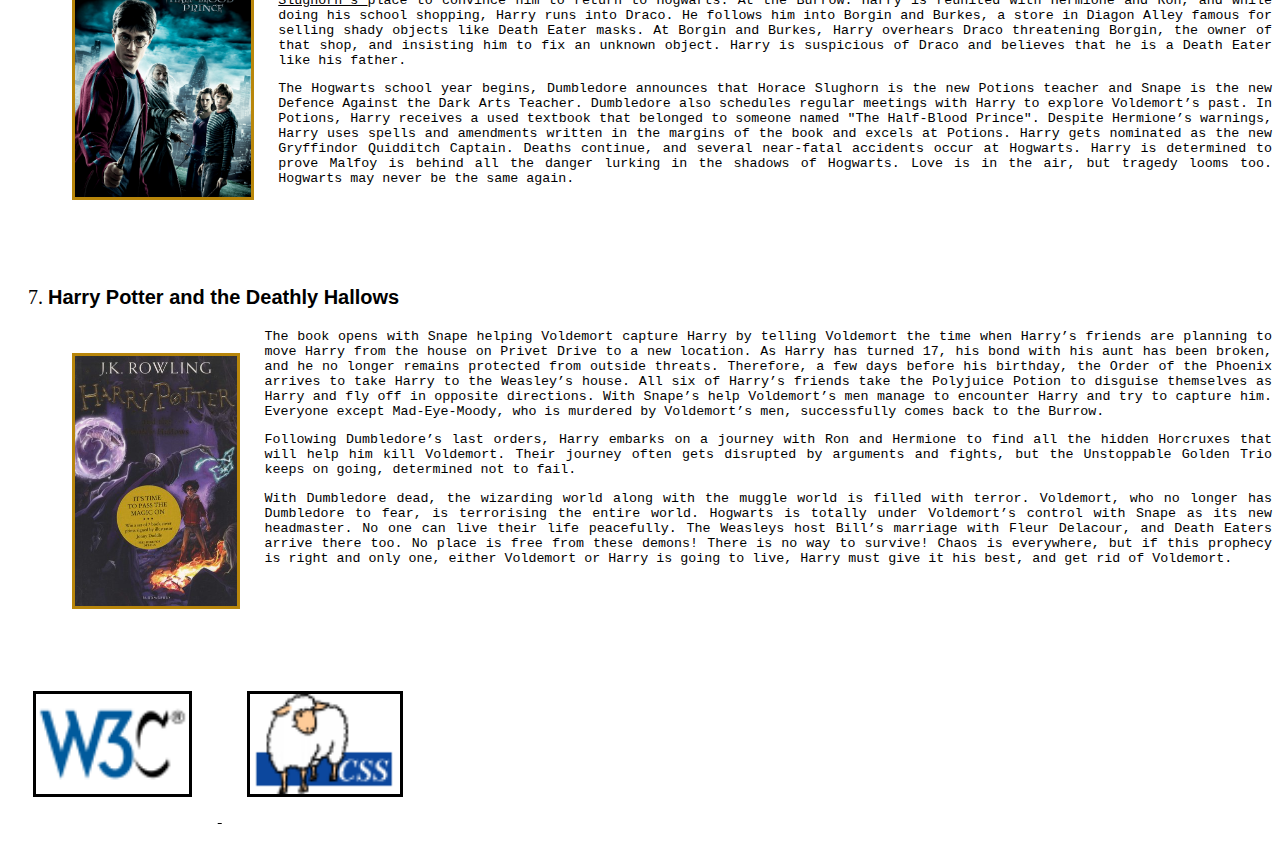
==== commit a97d89e3: "Add files via upload" ====
--- a/BooksintheSeries.html
+++ b/BooksintheSeries.html
@@ -100,14 +100,14 @@
 				
 			<li><h3>Harry Potter and the Deathly Hallows</h3>
 				<img src="Book7.jpg" height="250" class="darkgoldenrod_border text_on_the_right" alt= "The book cover of the seventh Harry Potter book, a picture of Voldemort casting a spell on Harry."/> <!-- Two classes separated by a space.-->
-				<p class="extra_margin">The book opens with Snape helping Voldemort capture Harry by telling Voldemort the time when Harry&rsquo;s friends are planning to move Harry from the house on Privet Drive to a new location. As Harry has turned 17, his bond with his aunt has been broken, and he no longer remains protected from outside threats. Therefore, a few days before his birthday, the Order of the Phoenix arrives to take Harry to the Weasley&rsquo;s house. All six of Harry&rsquo;s friends take the Polyjuice Potion to disguise themselves as Harry and fly off in opposite directions. With Snape&rsquo;s help Voldemort&rsquo;s men manage to encounter Harry and try to capture him.  Everyone except Mad-Eye-Moody, who is  murdered by Voldemort&rsquo;s men, successfully comes back to the Burrow.</p>
+				<p>The book opens with Snape helping Voldemort capture Harry by telling Voldemort the time when Harry&rsquo;s friends are planning to move Harry from the house on Privet Drive to a new location. As Harry has turned 17, his bond with his aunt has been broken, and he no longer remains protected from outside threats. Therefore, a few days before his birthday, the Order of the Phoenix arrives to take Harry to the Weasley&rsquo;s house. All six of Harry&rsquo;s friends take the Polyjuice Potion to disguise themselves as Harry and fly off in opposite directions. With Snape&rsquo;s help Voldemort&rsquo;s men manage to encounter Harry and try to capture him.  Everyone except Mad-Eye-Moody, who is  murdered by Voldemort&rsquo;s men, successfully comes back to the Burrow.</p>
 				<p>Following Dumbledore&rsquo;s last orders, Harry embarks on a journey with Ron and Hermione to find all the hidden Horcruxes that will help him kill Voldemort. Their journey often gets disrupted by arguments and fights, but the Unstoppable Golden Trio keeps on going, determined not to fail. </p>
-				<p>With Dumbledore dead, the wizarding world along with the muggle world is filled with terror. Voldemort, who no longer has Dumbledore to fear, is terrorising the entire world. Hogwarts is totally under Voldemort&rsquo;s control with Snape as its new headmaster. No one can live their life peacefully. The Weasleys host Bill&rsquo;s marriage with Fleur Delacour, and Death Eaters arrive there too. No place is free from these demons! There is no way to survive! Chaos is everywhere, but if this prophecy is right and only one, either Voldemort or Harry is going to live, Harry must give it his best, and get rid of Voldemort.  </p></li> 
+				<p class="extra_margin">With Dumbledore dead, the wizarding world along with the muggle world is filled with terror. Voldemort, who no longer has Dumbledore to fear, is terrorising the entire world. Hogwarts is totally under Voldemort&rsquo;s control with Snape as its new headmaster. No one can live their life peacefully. The Weasleys host Bill&rsquo;s marriage with Fleur Delacour, and Death Eaters arrive there too. No place is free from these demons! There is no way to survive! Chaos is everywhere, but if this prophecy is right and only one, either Voldemort or Harry is going to live, Harry must give it his best, and get rid of Voldemort.  </p></li> 
 		</ol>
-		<a href= "https://validator.w3.org/check?uri=https://umarsafiaa.github.io/home/BooksintheSeries.html">
+		<a href= "https://validator.w3.org/check?uri=https://umarsafia2.github.io/home/BooksintheSeries.html">
 			<img src="w3c.png" height="100" alt="HTML5Validator"/>
 		</a>
-		<a href="http://jigsaw.w3.org/css-validator/validator?uri=https://umarsafiaa.github.io/home/BooksintheSeries.html">
+		<a href="http://jigsaw.w3.org/css-validator/validator?uri=https://umarsafia2.github.io/home/BooksintheSeries.html">
 			<img src="css.png" height="100" alt="CSS Validator">
 		</a>
 	</body>
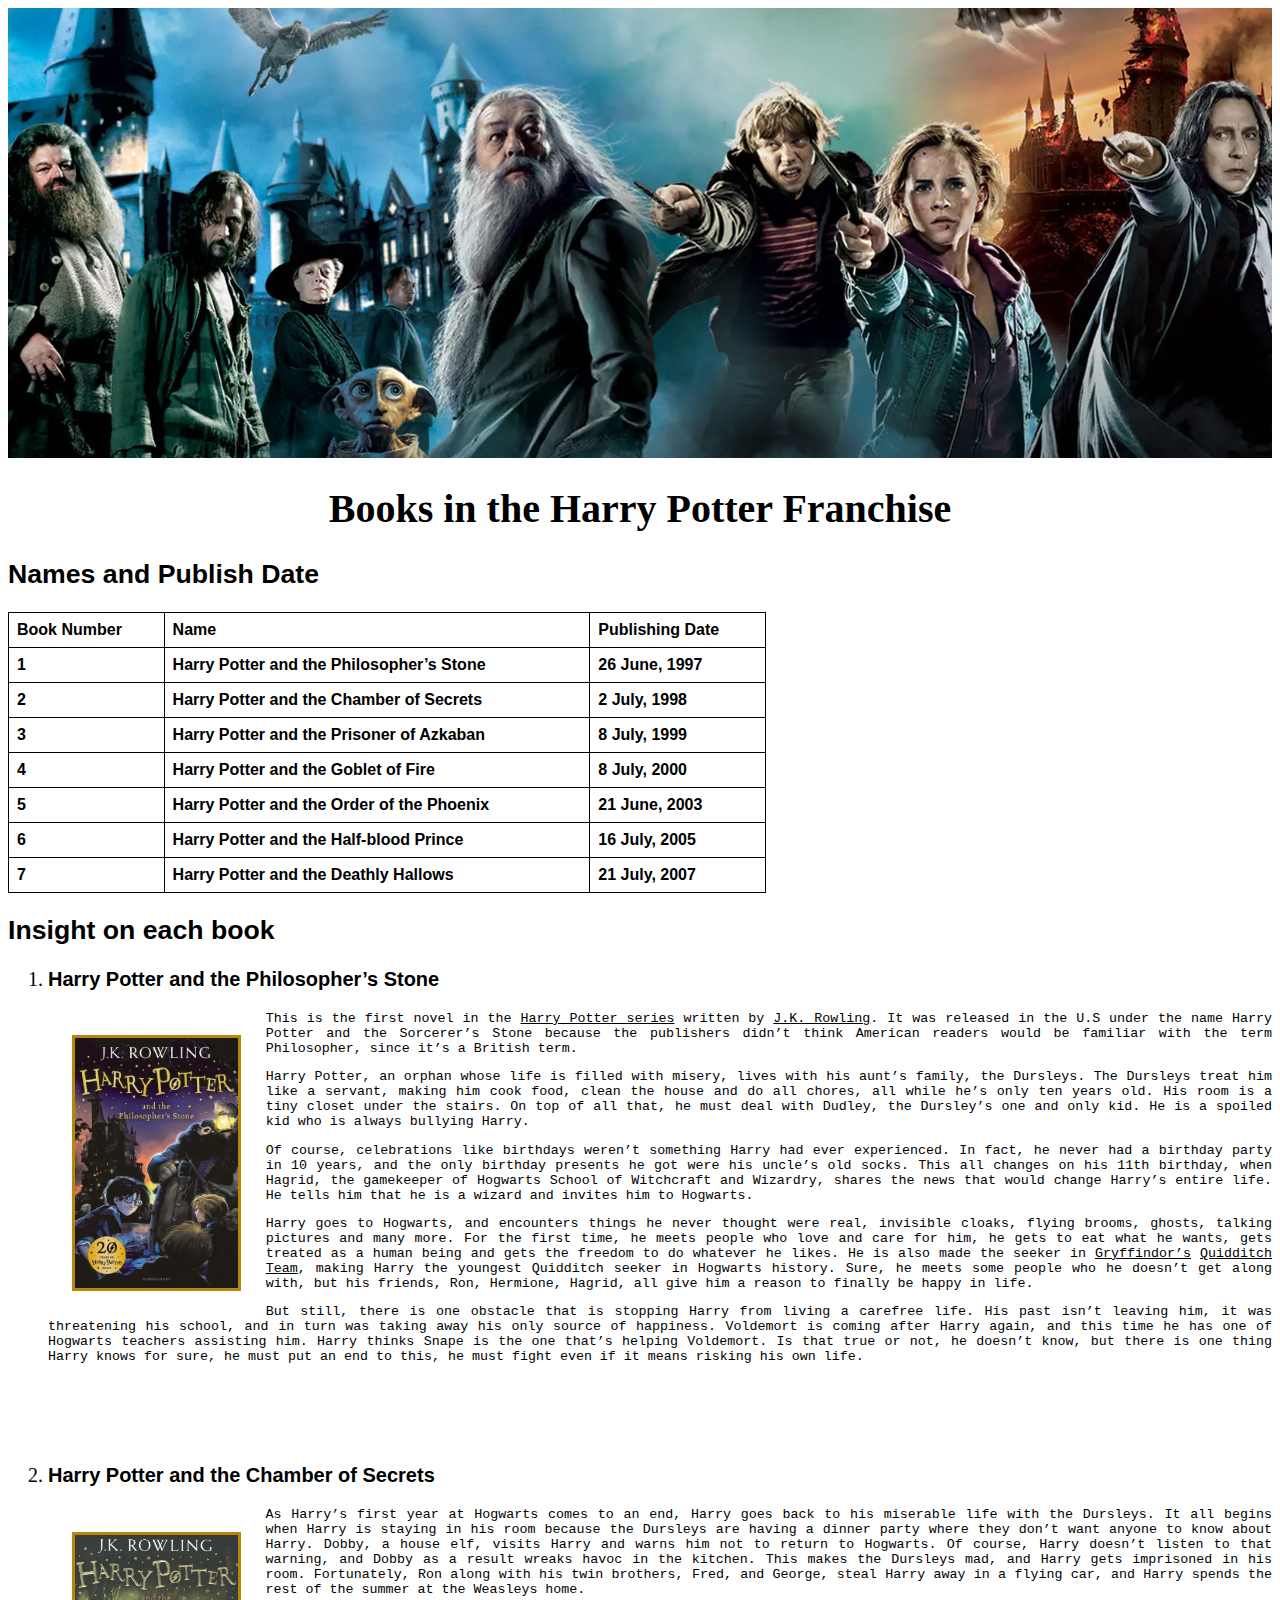
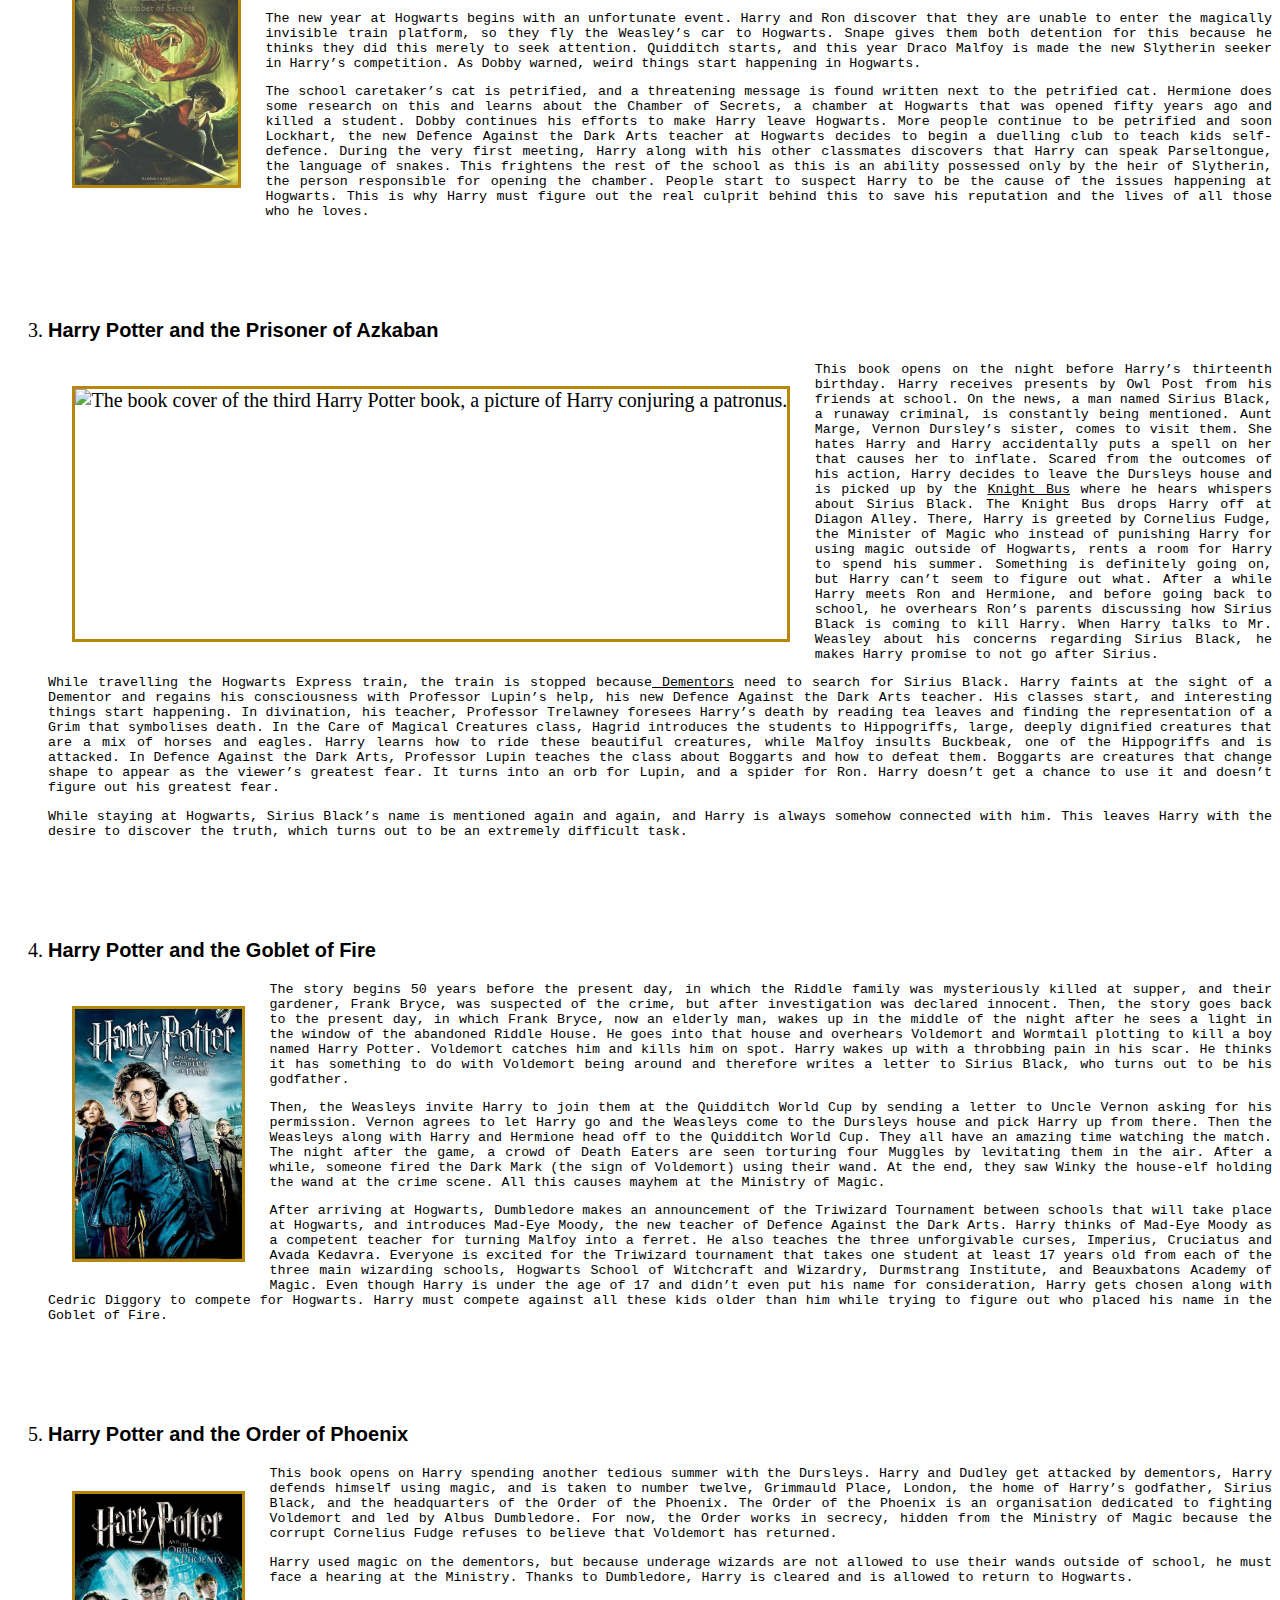
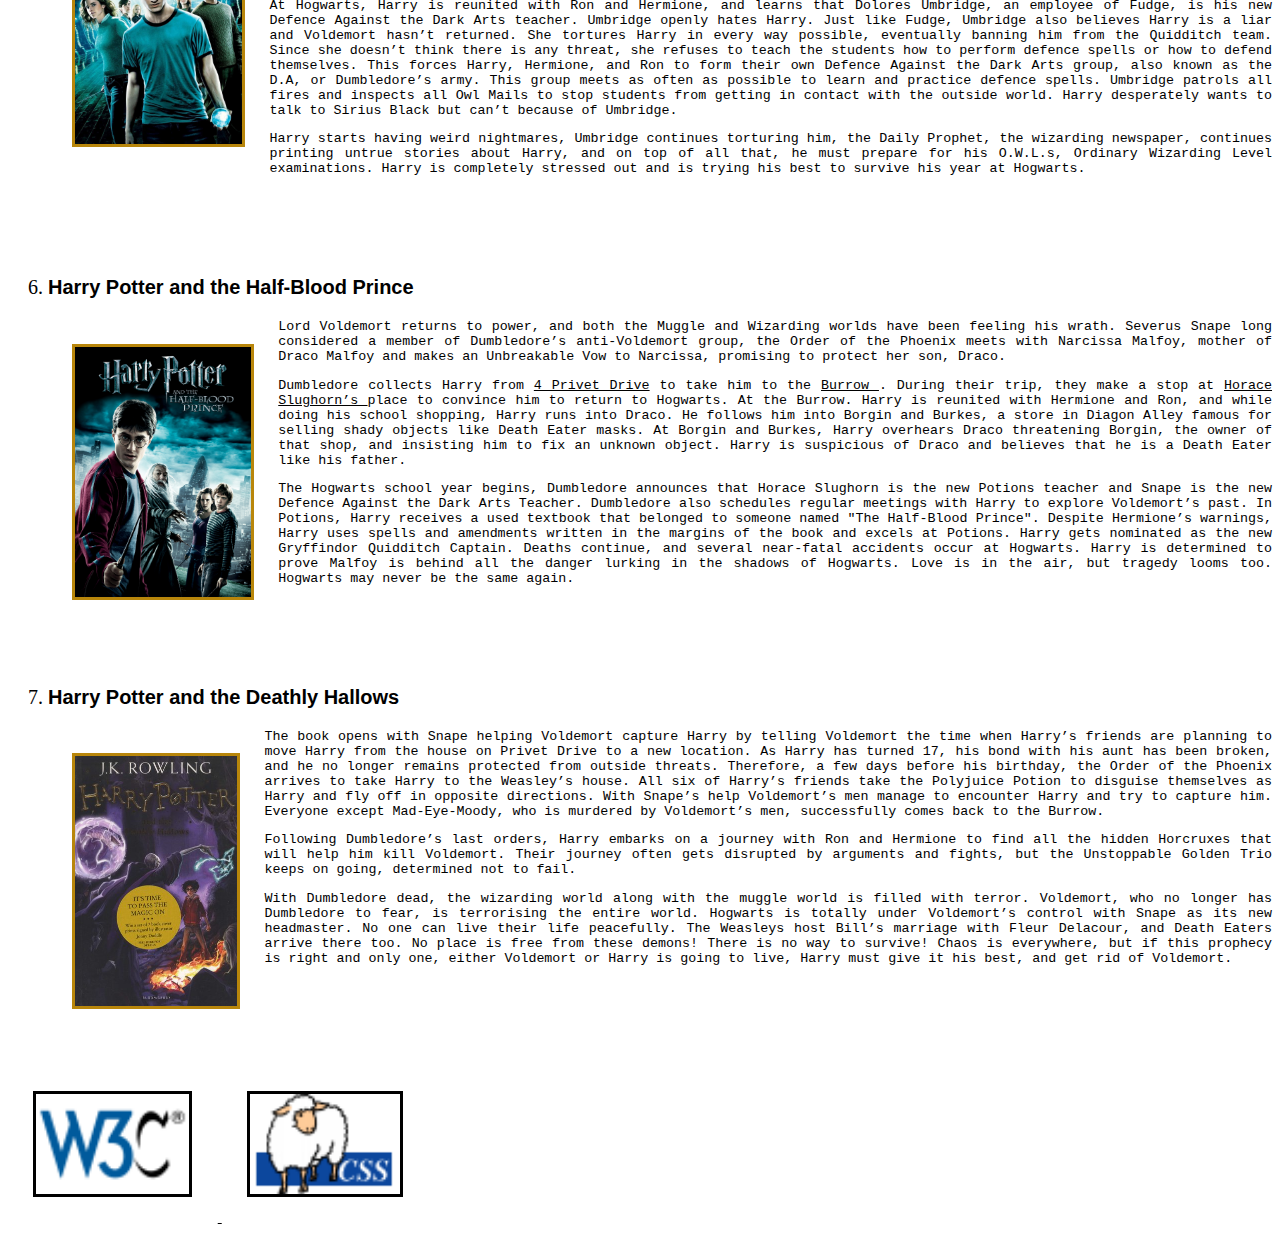
==== commit c2377ea6: "Add files via upload" ====
--- a/BooksintheSeries.html
+++ b/BooksintheSeries.html
@@ -61,26 +61,26 @@
 				<p>Harry Potter, an orphan whose life is filled with misery, lives with his aunt&rsquo;s family, the Dursleys. The Dursleys treat him like a servant, making him cook food, clean the house and do all chores, all while he&rsquo;s only ten years old. His room is a tiny closet under the stairs. On top of all that, he must deal with Dudley, the Dursley&rsquo;s one and only kid. He is a spoiled kid who is always bullying Harry. </p>
 				<p> Of course, celebrations like birthdays weren&rsquo;t something Harry had ever experienced. In fact, he never had a birthday party in 10 years, and the only birthday presents he got were his uncle&rsquo;s old socks. This all changes on his 11th birthday, when Hagrid, the gamekeeper of Hogwarts School of Witchcraft and Wizardry, shares the news that would change Harry&rsquo;s entire life. He tells him that he is a wizard and invites him to Hogwarts. </p>
 				<p> Harry goes to Hogwarts, and encounters things he never thought were real, invisible cloaks, flying brooms, ghosts, talking pictures and many more. For the first time, he meets people who love and care for him, he gets to eat what he wants, gets treated as a human being and gets the freedom to do whatever he likes. He is also made the seeker in <a href="HogwartsHouses.html"> Gryffindor&rsquo;s</a> <a href="https://en.wikipedia.org/wiki/Quidditch">Quidditch Team</a>, making Harry the youngest Quidditch seeker in Hogwarts history. Sure, he meets some people who he doesn&rsquo;t get along with, but his friends, Ron, Hermione, Hagrid, all give him a reason to finally be happy in life. </p>
-				<p> But still, there is one obstacle that is stopping Harry from living a carefree life. His past isn&rsquo;t leaving him, it was threatening his school, and in turn was taking away his only source of happiness. Voldemort is coming after Harry again, and this time he has one of Hogwarts teachers assisting him. Harry thinks Snape is the one that&rsquo;s helping Voldemort. Is that true or not, he doesn&rsquo;t know, but there is one thing Harry knows for sure, he must put an end to this, he must fight even if it means risking his own life. </p> </li> <!-- The paragraph, heading and image are all inside the list item.-->
+				<p class="extra_margin"> But still, there is one obstacle that is stopping Harry from living a carefree life. His past isn&rsquo;t leaving him, it was threatening his school, and in turn was taking away his only source of happiness. Voldemort is coming after Harry again, and this time he has one of Hogwarts teachers assisting him. Harry thinks Snape is the one that&rsquo;s helping Voldemort. Is that true or not, he doesn&rsquo;t know, but there is one thing Harry knows for sure, he must put an end to this, he must fight even if it means risking his own life. </p> </li> <!-- The paragraph, heading and image are all inside the list item.-->
 				
 				
 			<li> <h3> Harry Potter and the Chamber of Secrets </h3>
 				<img src="Book2.jpg.crdownload" height="250" class="darkgoldenrod_border text_on_the_right" alt="The book cover of the second Harry Potter book, a picture of Harry fighting a snake." /> <!-- Two classes separated by a space.-->
 				<p>As Harry&rsquo;s first year at Hogwarts comes to an end, Harry goes back to his miserable life with the Dursleys. It all begins when Harry is staying in his room because the Dursleys are having a dinner party where they don&rsquo;t want anyone to know about Harry. Dobby, a house elf, visits Harry and warns him not to return to Hogwarts. Of course, Harry doesn&rsquo;t listen to that warning, and Dobby as a result wreaks havoc in the kitchen. This makes the Dursleys mad, and Harry gets imprisoned in his room. Fortunately, Ron along with his twin brothers, Fred, and George, steal Harry away in a flying car, and Harry spends the rest of the summer at the Weasleys home. </p>
 				<p>The new year at Hogwarts begins with an unfortunate event. Harry and Ron discover that they are unable to enter the magically invisible train platform, so they fly the Weasley&rsquo;s car to Hogwarts. Snape gives them both detention for this because he thinks they did this merely to seek attention. Quidditch starts, and this year Draco Malfoy is made the new Slytherin seeker in Harry&rsquo;s competition. As Dobby warned, weird things start happening in Hogwarts. </p>
-				<p>The school caretaker&rsquo;s cat is petrified, and a threatening message is found written next to the petrified cat. Hermione does some research on this and learns about the Chamber of Secrets, a chamber at Hogwarts that was opened fifty years ago and killed a student. Dobby continues his efforts to make Harry leave Hogwarts. More people continue to be petrified and soon Lockhart, the new Defence Against the Dark Arts teacher at Hogwarts decides to begin a duelling club to teach kids self-defence. During the very first meeting, Harry along with his other classmates discovers that Harry can speak Parseltongue, the language of snakes. This frightens the rest of the school as this is an ability possessed only by the heir of Slytherin, the person responsible for opening the chamber. People start to suspect Harry to be the cause of the issues happening at Hogwarts. This is why Harry must figure out the real culprit behind this to save his reputation and the lives of all those who he loves.</p></li>
+				<p class="extra_margin">The school caretaker&rsquo;s cat is petrified, and a threatening message is found written next to the petrified cat. Hermione does some research on this and learns about the Chamber of Secrets, a chamber at Hogwarts that was opened fifty years ago and killed a student. Dobby continues his efforts to make Harry leave Hogwarts. More people continue to be petrified and soon Lockhart, the new Defence Against the Dark Arts teacher at Hogwarts decides to begin a duelling club to teach kids self-defence. During the very first meeting, Harry along with his other classmates discovers that Harry can speak Parseltongue, the language of snakes. This frightens the rest of the school as this is an ability possessed only by the heir of Slytherin, the person responsible for opening the chamber. People start to suspect Harry to be the cause of the issues happening at Hogwarts. This is why Harry must figure out the real culprit behind this to save his reputation and the lives of all those who he loves.</p></li>
 				
 			<li> <h3> Harry Potter and the Prisoner of Azkaban</h3>
 				<img src="Book3.jpg.crdownload" height="250" class="darkgoldenrod_border text_on_the_right" alt= "The book cover of the third Harry Potter book, a picture of Harry conjuring a patronus."/> <!-- Two classes separated by a space.-->
 				<p>This book opens on the night before Harry&rsquo;s thirteenth birthday. Harry receives presents by Owl Post from his friends at school. On the news, a man named Sirius Black, a runaway criminal, is constantly being mentioned. Aunt Marge, Vernon Dursley&rsquo;s sister, comes to visit them. She hates Harry and Harry accidentally puts a spell on her that causes her to inflate. Scared from the outcomes of his action, Harry decides to leave the Dursleys house and is picked up by the <a href="https://harrypotter.fandom.com/wiki/Knight_Bus"> Knight Bus</a> where he hears whispers about Sirius Black. The Knight Bus drops Harry off at Diagon Alley. There, Harry is greeted by Cornelius Fudge, the Minister of Magic who instead of punishing Harry for using magic outside of Hogwarts, rents a room for Harry to spend his summer. Something is definitely going on, but Harry can&rsquo;t seem to figure out what. After a while Harry meets Ron and Hermione, and before going back to school, he overhears Ron&rsquo;s parents discussing how Sirius Black is coming to kill Harry. When Harry talks to Mr. Weasley about his concerns regarding Sirius Black, he makes Harry promise to not go after Sirius. </p>
 				<p>While travelling the Hogwarts Express train, the train is stopped because<a href="https://harrypotter.fandom.com/wiki/Dementor"> Dementors</a> need to search for Sirius Black. Harry faints at the sight of a Dementor and regains his consciousness with Professor Lupin&rsquo;s help, his new Defence Against the Dark Arts teacher. His classes start, and interesting things start happening. In divination, his teacher, Professor Trelawney foresees Harry&rsquo;s death by reading tea leaves and finding the representation of a Grim that symbolises death. In the Care of Magical Creatures class, Hagrid introduces the students to Hippogriffs, large, deeply dignified creatures that are a mix of horses and eagles. Harry learns how to ride these beautiful creatures, while Malfoy insults Buckbeak, one of the Hippogriffs and is attacked. In Defence Against the Dark Arts, Professor Lupin teaches the class about Boggarts and how to defeat them. Boggarts are creatures that change shape to appear as the viewer&rsquo;s greatest fear. It turns into an orb for Lupin, and a spider for Ron. Harry doesn&rsquo;t get a chance to use it and doesn&rsquo;t figure out his greatest fear. </p>
-				<p>While staying at Hogwarts, Sirius Black&rsquo;s name is mentioned again and again, and Harry is always somehow connected with him. This leaves Harry with the desire to discover the truth, which turns out to be an extremely difficult task.</p></li>
+				<p class="extra_margin">While staying at Hogwarts, Sirius Black&rsquo;s name is mentioned again and again, and Harry is always somehow connected with him. This leaves Harry with the desire to discover the truth, which turns out to be an extremely difficult task.</p></li>
 				
 			<li> <h3> Harry Potter and the Goblet of Fire </h3>
 				<img src="book4.jpg" height="250" class="darkgoldenrod_border text_on_the_right" alt= "The book cover of the fourth Harry Potter book, a picture of Harry, Ron, Hermione and Mad-Eye-Moody."/> <!-- Two classes separated by a space.-->
 				<p> The story begins 50 years before the present day, in which the Riddle family was mysteriously killed at supper, and their gardener, Frank Bryce, was suspected of the crime, but after investigation was declared innocent. Then, the story goes back to the present day, in which Frank Bryce, now an elderly man, wakes up in the middle of the night after he sees a light in the window of the abandoned Riddle House. He goes into that house and overhears Voldemort and Wormtail plotting to kill a boy named Harry Potter. Voldemort catches him and kills him on spot. Harry wakes up with a throbbing pain in his scar. He thinks it has something to do with Voldemort being around and therefore writes a letter to Sirius Black, who turns out to be his godfather. </p>
 				<p>Then, the Weasleys invite Harry to join them at the Quidditch World Cup by sending a letter to Uncle Vernon asking for his permission. Vernon agrees to let Harry go and the Weasleys come to the Dursleys house and pick Harry up from there. Then the Weasleys along with Harry and Hermione head off to the Quidditch World Cup. They all have an amazing time watching the match. The night after the game, a crowd of Death Eaters are seen torturing four Muggles by levitating them in the air. After a while, someone fired the Dark Mark (the sign of Voldemort) using their wand. At the end, they saw Winky the house-elf holding the wand at the crime scene. All this causes mayhem at the Ministry of Magic. </p>
-				<p> After arriving at Hogwarts, Dumbledore makes an announcement of the Triwizard Tournament between schools that will take place at Hogwarts, and introduces Mad-Eye Moody, the new teacher of Defence Against the Dark Arts. Harry thinks of Mad-Eye Moody as a competent teacher for turning Malfoy into a ferret. He also teaches the three unforgivable curses, Imperius, Cruciatus and Avada Kedavra. Everyone is excited for the Triwizard tournament that takes one student at least 17 years old from each of the three main wizarding schools, Hogwarts School of Witchcraft and Wizardry, Durmstrang Institute, and Beauxbatons Academy of Magic. Even though Harry is under the age of 17 and didn&rsquo;t even put his name for consideration, Harry gets chosen along with Cedric Diggory to compete for Hogwarts. Harry must compete against all these kids older than him while trying to figure out who placed his name in the Goblet of Fire. </p></li> 
+				<p class="extra_margin"> After arriving at Hogwarts, Dumbledore makes an announcement of the Triwizard Tournament between schools that will take place at Hogwarts, and introduces Mad-Eye Moody, the new teacher of Defence Against the Dark Arts. Harry thinks of Mad-Eye Moody as a competent teacher for turning Malfoy into a ferret. He also teaches the three unforgivable curses, Imperius, Cruciatus and Avada Kedavra. Everyone is excited for the Triwizard tournament that takes one student at least 17 years old from each of the three main wizarding schools, Hogwarts School of Witchcraft and Wizardry, Durmstrang Institute, and Beauxbatons Academy of Magic. Even though Harry is under the age of 17 and didn&rsquo;t even put his name for consideration, Harry gets chosen along with Cedric Diggory to compete for Hogwarts. Harry must compete against all these kids older than him while trying to figure out who placed his name in the Goblet of Fire. </p></li> 
 				
 				
 			<li> <h3> Harry Potter and the Order of Phoenix </h3>
@@ -88,7 +88,7 @@
 				<p> This book opens on Harry spending another tedious summer with the Dursleys. Harry and Dudley get attacked by dementors, Harry defends himself using magic, and is taken to number twelve, Grimmauld Place, London, the home of Harry&rsquo;s godfather, Sirius Black, and the headquarters of the Order of the Phoenix. The Order of the Phoenix is an organisation dedicated to fighting Voldemort and led by Albus Dumbledore. For now, the Order works in secrecy, hidden from the Ministry of Magic because the corrupt Cornelius Fudge refuses to believe that Voldemort has returned. </p>
 				<p> Harry used magic on the dementors, but because underage wizards are not allowed to use their wands outside of school, he must face a hearing at the Ministry. Thanks to Dumbledore, Harry is cleared and is allowed to return to Hogwarts. </p>
 				<p> At Hogwarts, Harry is reunited with Ron and Hermione, and learns that Dolores Umbridge, an employee of Fudge, is his new Defence Against the Dark Arts teacher. Umbridge openly hates Harry. Just like Fudge, Umbridge also believes Harry is a liar and Voldemort hasn&rsquo;t returned. She tortures Harry in every way possible, eventually banning him from the Quidditch team. Since she doesn&rsquo;t think there is any threat, she refuses to teach the students how to perform defence spells or how to defend themselves. This forces Harry, Hermione, and Ron to form their own Defence Against the Dark Arts group, also known as the D.A, or Dumbledore&rsquo;s army. This group meets as often as possible to learn and practice defence spells. Umbridge patrols all fires and inspects all Owl Mails to stop students from getting in contact with the outside world. Harry desperately wants to talk to Sirius Black but can&rsquo;t because of Umbridge.  </p>
-				<p> Harry starts having weird nightmares, Umbridge continues torturing him, the Daily Prophet, the wizarding newspaper, continues printing untrue stories about Harry, and on top of all that, he must prepare for his O.W.L.s, Ordinary Wizarding Level examinations. Harry is completely stressed out and is trying his best to survive his year at Hogwarts.  </p> </li> 
+				<p class="extra_margin"> Harry starts having weird nightmares, Umbridge continues torturing him, the Daily Prophet, the wizarding newspaper, continues printing untrue stories about Harry, and on top of all that, he must prepare for his O.W.L.s, Ordinary Wizarding Level examinations. Harry is completely stressed out and is trying his best to survive his year at Hogwarts.  </p> </li> 
 				
 				
 			<li><h3> Harry Potter and the Half-Blood Prince </h3>
